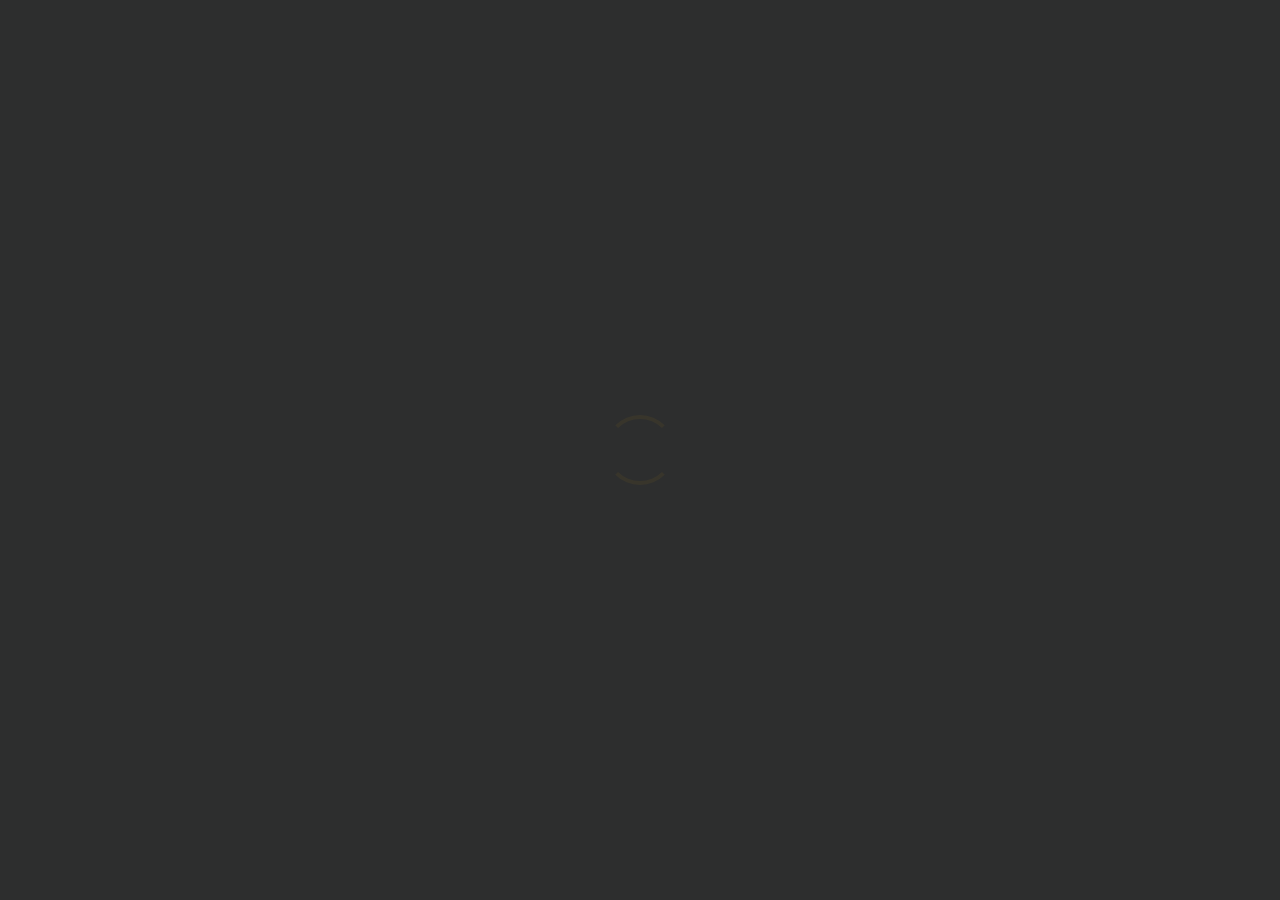
==== index.html @ be3d1376 "update tecnologys" ====
<!doctype html>

<html lang="en">

    <head>
        <title>Bruno Batista</title>
        <meta name="description" content="">

        <meta charset="utf-8">
        <meta name="viewport" content="width=device-width, initial-scale=1, shrink-to-fit=no">
        <meta http-equiv="x-ua-compatible" content="ie=edge">

        <!-- Google Font: Lato -->
        <link href='https://fonts.googleapis.com/css?family=Lato:400,100,100italic,300,300italic,400italic,700,700italic,900,900italic&subset=latin,latin-ext' rel='stylesheet' type='text/css'>

        <!-- FontAwesome -->
        <link rel="stylesheet" href="assets/plugins/font-awesome/css/fontawesome.min.css">
        <link rel="stylesheet" href="assets/plugins/font-awesome/css/brands.min.css">        
        <!-- Bootstrap CSS -->
        <link rel="stylesheet" href="css/bootstrap.css">
        <link rel="stylesheet" href="vendors/linericon/style.css">
        <link rel="stylesheet" href="css/font-awesome.min.css">
        <link rel="stylesheet" href="vendors/owl-carousel/owl.carousel.min.css">
        <link rel="stylesheet" href="vendors/lightbox/simpleLightbox.css">
        <link rel="stylesheet" href="vendors/nice-select/css/nice-select.css">
        <link rel="stylesheet" href="vendors/animate-css/animate.css">
        <link rel="stylesheet" href="vendors/popup/magnific-popup.css">
        <link rel="stylesheet" href="vendors/flaticon/flaticon.css">
        <!-- main css -->
        <link rel="stylesheet" href="css/style.css">
        <link rel="stylesheet" href="css/responsive.css">
        

        <!-- Nivo Lightbox-->
        <link rel="stylesheet" href="assets/plugins/nivo-lightbox/nivo-lightbox.css" />
        <link rel="stylesheet" href="assets/plugins/nivo-lightbox/themes/default/default.css" />

        <!-- Main CSS -->
        <link rel="stylesheet" href="assets/css/main.css">
        
        <!-- Themes -->
        <!--<link rel="stylesheet" href="assets/css/themes.light.css">-->
        <link rel="stylesheet" href="assets/css/themes.dark.css">
        
        <!-- Custom CSS -->
        <!--<link rel="stylesheet" href="assets/css/custom.css">-->

        <!-- jQuery -->
        <script src="assets/js/jquery.min.js"></script>

        <!-- dense.js (Retina plugin) -->
        <script src="assets/js/dense.js"></script>

        <!-- Nivo Lightbox -->
        <script src="assets/plugins/nivo-lightbox/nivo-lightbox.min.js"></script>

        <!-- ScrollReveal -->
        <script src="assets/js/scrollreveal.min.js"></script>

        <!-- Main JS -->
        <script src="assets/js/main.js"></script>

    </head>

    <body >

        <div class="c-preloader  js-preloader">
            <div class="c-preloader__spinner  t-preloader__spinner"></div>
        </div>

        <div class="c-main-container  js-main-container">

            <!-- ################################ -->
            <!-- ############ HEADER ############ -->
            <!-- ################################ -->
            
            <section class="o-section o-section--header  t-section  t-section--header">
                <div class="c-header">

                    <div class="o-section__header-bg  t-section__header"></div>
                    <div class="o-section__content-bg  t-section__content"></div>

                    <div class="o-container">
                        <div class="o-section__container">

                            <header class="o-section__header  c-header__header  t-section__header">
                                <div class="c-header__inner-header">

                                    <div class="c-header__avatar">
                                        <div class="a-header  c-avatar">
                                            <img class="c-avatar__img" src="assets/images/header/avatar.jpg" alt="">
                                        </div><!-- /c-avatar -->
                                    </div><!-- /c-header-avatar -->

                                </div><!-- /c-header__inner-header -->
                            </header><!-- /o-section__header -->

                            <div class="o-section__content  c-header__content  t-section__content">
                                <div class="c-header__inner-content">

                                    <div class="c-header__top">

                                        <div class="c-header__brand">

                                            <div class="c-brand">
                                                <h1 class="c-brand__title  t-title">
                                                    <span class="c-brand__sizer">
                                                        <span class="a-header  c-brand__first-word  t-title__first-word">
                                                            Hello everybody i'm
                                                        </span>
                                                        <span class="a-header  c-brand__second-word  t-title__second-word">
                                                            Bruno Batista
                                                        </span>
                                                    </span>
                                                </h1>
                                                <h2 class="a-header  c-brand__sub-title  t-sub-title">
                                                    <span class="c-brand__sizer">
                                                        Senior full stack developer Java &amp; Angular 2+
                                                    </span>
                                                </h2>
                                            </div><!-- /c-brand -->

                                        </div><!-- /c-header__brand -->

                                        <ul class="c-header__social-buttons  c-social-buttons" style="font-size: 22px !important;">
                                            <li><a title="GitHub" href="https://github.com/bbnsdevelop" target="_blank"><i class="fa fa-github"></i></a></li>

                                            <li><a href="#" title="Bsanto20"><i class="fa fa-skype"></i></a></li>

                                            <li><a title="linkedin" href="https://www.linkedin.com/in/bruno-batista-030b5a54" target="_blank"><i class="fa fa-linkedin"></i></a></li>

                                            <li><a title="Download CV in Word" href="https://github.com/bbnsdevelop/pessoal/raw/master/En-Bruno%20Batista%20do%20Nascimento%20Santos.docx"
												target="_blank"><i class="fa fa-file-word-o"></i></a></li>
										    <li><a title="Download CV in PDF" href="https://github.com/bbnsdevelop/pessoal/raw/master/Profile.pdf"
												target="_blank"><i class="fa fa-file-pdf-o"></i></a></li>

                                        </ul><!-- /c-header__social-buttons -->

                                    </div><!-- /c-header__top -->

                                    <div class="c-header__contact">

                                        <hr class="a-header  c-header__contact-divider" />

                                        <div class="o-grid">

                                            <div class="o-grid__col-md-3  o-grid__col-sm-6">
                                                <div class="a-header  o-content">
                                                    <div class="o-content__body">
                                                        <h4>Location</h4>
                                                        <address>
                                                            São Paulo, BR
                                                        </address>
                                                    </div>
                                                </div><!-- /o-content -->
                                            </div><!-- /o-grid__col -->

                                            <div class="o-grid__col-md-3  o-grid__col-sm-6">
                                                <div class="a-header  o-content">
                                                    <div class="o-content__body">
                                                        <h4>Phone</h4>
                                                        <p>
                                                            55 11 9XXXX-XXXX
                                                        </p>
                                                    </div>
                                                </div><!-- /o-content -->
                                            </div><!-- /o-grid__col -->

                                            <div class="o-grid__col-md-3  o-grid__col-sm-6">
                                                <div class="a-header  o-content">
                                                    <div class="o-content__body" >
                                                        <a href="https://bbnsdevelop.github.io/brunobatista.github.io/" target="_blank" class="t-link-container">
                                                            <h4>Web</h4>
                                                            <p>
                                                                <span class="t-link-container__item--blended" >
                                                                    https://bbnsdevelop...
                                                                </span>
                                                            </p>
                                                        </a><!-- /o-link-container -->
                                                    </div>
                                                </div><!-- /o-content -->
                                            </div><!-- /o-grid__col -->

                                            <div class="o-grid__col-md-3  o-grid__col-sm-6">
                                                <div class="a-header  o-content">
                                                    <div class="o-content__body">
                                                        <a href="#" target="_blank" class="t-link-container">
                                                            
                                                            <p>
                                                                <span class="t-link-container__item--blended">
                                                                    <a href="mailto:brunno1808@hotmail.com"><i class="lnr lnr-envelope"></i> brunno1808@hotmail.com</a>
                                                                </span>
                                                            </p>
                                                        </a><!-- /o-link-container -->
                                                    </div>
                                                </div><!-- /o-content -->
                                            </div><!-- /o-grid__col -->

                                        </div><!-- /o-grid -->
                                    </div><!-- /c-header__contact -->

                                </div><!-- /c-header__inner-content -->
                            </div><!-- /o-section__content -->

                        </div><!-- /o-section__container -->

                    </div><!-- /o-container -->

                </div><!-- /c-header -->
            </section><!-- /o-section -->



            <!-- ################################ -->
            <!-- ############ INTRO ############# -->
            <!-- ################################ -->
            
            <section class="o-section  t-section  ">

                <div class="o-section__header-bg  t-section__header"></div>
                <div class="o-section__content-bg  t-section__content"></div>

                <div class="o-container">
                    <div class="o-section__container">

                        <header class="o-section__header  t-section__header">
                            <div class="o-content">
                                <h2 class="o-section__heading">
                                    Intro
                                </h2>
                                <div class="o-content__body  o-section__description">
                                    who am I?
                                </div>
                            </div>
                        </header><!-- /o-section__header -->

                        <div class="o-section__content  t-section__content  ">
                            
                            <div class="o-content">
                                <div class="c-intro">
                                    <div class="o-content__body">
                                        <p>
                                            I'm strong experience on systems development almost 10 years, I'm proactive, self-taught, evaluator, critical, planner. During all process of systems development I put in practice design patterns and agile methodologies for the best way of project. I like help companies to identify technical solutions and/or administrative. I love team work and help new developers to learn about technologies.
                                        </p>
                                        <p>
                                            During this period I followed the evolution of monolithic architectures for micro services, agile development and now Devops methodologies. CI/CD, Docker, Kubernetes, GitLab, Jenkins, Cloud computing and much much more.
                                        </p>
                                        <p>
                                            I love communication with my colleagues and share my knowledge. Absolutely it's one step really important for team to acquire the successful. I micro-manager my time and my tasks, by the way I believe that organize is a key for everyone win. I also certified in Scrum Foundations Professional Certificate (SFPC). I enjoy it, to put in practice agile process that help me to develop and deliver with more quality.
                                        </p>
                                        
                                        <p>
                                            <h2>Technical skill: </h2><br>
                                            <ul>
                                                <li>
                                                    BackEnd knowledgies: <br>
                                                    Java 8, Spring Boot, Spring data, Spring security, Spring-Bacth, Spring Cloud, Eureka, Api-gateway, JPA, Hibernate, Docker, RabbitMQ, Architecture of Microservices, API REST and RESTFUL, Json, Maven, Unitary tests with JUNIT.
                                                </li>
                                                <li>
                                                    FrontEnd knowledgies: <br>
                                                    Angular 2+, bit of knowledge on Angular material, Unitary tests jasmine, Html5, CSS, Bootstrap3 and Bootstrap4, typeScript, javaScript, Jquery.
                                                </li>
                                                <li>
                                                    Other technologies and process: <br>
                                                    Code version GitHub or GitLab, Application servers Nginx, Apache TomCat 8, Databases Oracle SQL, MySql, H2, MongoDB, AWS, Jira and Agile methodologies: SCRUM, Kanban.
                                                </li>
                                                <li>
                                                    Bit of knowledge In progress: <br>
                                                    Consul, Kubernetes, Ansible, Terraform, AWS.
                                                </li>
                                            </ul>

                                        </p>
                                    </div>
                                </div>
                            </div>

                        </div><!-- /o-section__content -->

                    </div><!-- /o-section__container -->
                </div><!-- /o-container -->

            </section><!-- /o-section -->


<!-- ################################ -->
            <!-- ########## EXPERIENCE ########## -->
            <!-- ################################ -->
            
            <section class="o-section  t-section  ">

                <div class="o-section__header-bg  t-section__header"></div>
                <div class="o-section__content-bg  t-section__content"></div>

                <div class="o-container">
                    <div class="o-section__container">

                        <header class="o-section__header  t-section__header">
                            <div class="o-content">
                                <h2 class="o-section__heading">
                                    Experience
                                </h2>
                                <div class="o-content__body  o-section__description">
                                    Yes. I&#39;ve been around.
                                </div>
                            </div>
                        </header><!-- /o-section__header -->

                        <div class="o-section__content  t-section__content  u-pb-0">
                            
                            <div class="a-experience-timeline  c-timeline  t-border-color">

                                <div class="c-timeline__item">
                                    <div class="c-timeline__point  t-timeline__point  t-primary-bg"></div>
                                    <div class="o-content">
                                        <div class="o-grid">
                                            <div class="o-grid__col-md-5">
                                                <div class="c-work__timeframe">
                                                    2018 &ndash; Present
                                                </div>
                                                <h3 class="c-work__heading">
                                                    Stefanini - Cielo
                                                </h3>
                                                <h4 class="c-work__title">
                                                    Senior fullStack Java/Angular
                                                </h4>
                                                <div class="c-work__location">
                                                    Barueri, BR
                                                </div>
                                            </div>
                                            <div class="o-grid__col-md-7">
                                                <p>
                                                    Analyst and systems developer, Agile methodology. This project is using tecnologys as:
                                                Architecture microservices with Java 8, Docker, Kubernetes, Nginx, Spring data, JDBCTemplate, Spring-Boot, SOAPUI, Spring Security, api gateway, 
                                                Consul service discovered, Postaman; Unitary tests with Junit 4 and 5, Oracle SQL 11 and Mysql<br>
                                                Code versioning GITLab, Code review, PullRequest, Json, API Rest and Restful, Maven; Jira; Angular 2+, TypeScript, Jquery, HTML5, Bootstrap4 and Css styler.
                                                <br>
                                                AWS: EC2, SQS, RDS.
                                                <br>
                                                The must important for me in this project:
                                                <br>
                                                I had an opportunity to change of version angular 2 to version 8. Applying the best practices to update:
                                                <br>                                                
                                                Load Balance of modules, Angular Router used route guards, Interceptor request Http, reuse component and much much more.
                                                <br>
                                                Migration project On-premise to WAS.
                                                </p>
                                            </div>
                                        </div><!-- /o-grid -->
                                    </div><!-- /o-content -->
                                </div><!-- /c-timeline__item -->

                                <div class="c-timeline__item">
                                    <div class="c-timeline__point  t-timeline__point  t-primary-bg"></div>
                                    <div class="o-content">
                                        <div class="o-grid">
                                            <div class="o-grid__col-md-5">
                                                <div class="c-work__timeframe">
                                                    2018 &ndash; 2018
                                                </div>
                                                <h3 class="c-work__heading">
                                                    CodeIt - Gama saúde
                                                </h3>
                                                <h4 class="c-work__title">
                                                    Middle Analyst Developer Java back-end
                                                </h4>
                                                <div class="c-work__location">
                                                    Barueri, BR
                                                </div>
                                            </div>
                                            <div class="o-grid__col-md-7">
                                                <p>
                                                    Analyst and systems developer with agile method. This project are using tecnologys as:
                                                    Architecture microservices with Java 8; Docker; Spring data, JDBCTemplate, Spring-Boot, Spring Cloud,
                                                    Spring Security, Eureka service and client, Postaman; Unitary tests with Junit; Oracle
                                                    SQL 11;
                                                    Code versioning GITLab; Code review; PullRequest; Json; API Rest, Maven; Jira; Angular 4 materialize ; HTML5 and Css styler.
                                                </p>
                                            </div>
                                        </div><!-- /o-grid -->
                                    </div><!-- /o-content -->
                                </div><!-- /c-timeline__item -->

                                <div class="c-timeline__item">
                                    <div class="c-timeline__point  t-timeline__point  t-primary-bg"></div>
                                    <div class="o-content">
                                        <div class="o-grid">
                                            <div class="o-grid__col-md-5">
                                                <div class="c-work__timeframe">
                                                    2017 &ndash; 2018
                                                </div>
                                                <h3 class="c-work__heading">
                                                    Altran - Bank Santander
                                                </h3>
                                                <h4 class="c-work__title">
                                                    Middle MAnalyst Developer Java back-end
                                                </h4>
                                                <div class="c-work__location">
                                                    São Paulo, BR
                                                </div>
                                            </div>
                                            <div class="o-grid__col-md-7">
                                                <p>
                                                    Analyst and systems developer of APIs for the bank sector using technologies: Java 7 and 8; Hibernate, JPA,
                                                    Spring Boot, Spring Cloud, Apache TomCat 8, Oracle SQL, GIT, JSON, SOAPUI, REST, MAVEN, 
                                                    Micro applications, Micro Services, Agile methodologies: SCRUM.
                                                </p>
                                            </div>
                                        </div><!-- /o-grid -->
                                    </div><!-- /o-content -->
                                </div><!-- /c-timeline__item -->

                                <div class="c-timeline__item">
                                    <div class="c-timeline__point  t-timeline__point  t-primary-bg"></div>
                                    <div class="o-content">
                                        <div class="o-grid">
                                            <div class="o-grid__col-md-5">
                                                <div class="c-work__timeframe">
                                                    2016 &ndash; 2017
                                                </div>
                                                <h3 class="c-work__heading">
                                                    Stefanini - Bank Original / Bradesco
                                                </h3>
                                                <h4 class="c-work__title">
                                                    Junior Analyst / Developer java fullStack
                                                </h4>
                                                <div class="c-work__location">
                                                    São Paulo, BR
                                                </div>
                                            </div>
                                            <div class="o-grid__col-md-7">
                                                <p>
                                                    Bank Original
                                                <br>
                                                Requirements gathering, understanding demands, maintenance, development and Analysis of banking
                                                systems interfaces in JSP, html5, JSF, JavaScript, Jquery, Ajax, Angularjs, Java 7; Hibernate, JPA, Spring
                                                FrameWork, ApacheTomCat 6, Apache TomCat 7, Oracle SQL, GIT, JSON, SOAPUI, REST,
                                                MAVEN;
                                                <br>
                                                Bank – Bradesco
                                                <br>
                                                Responsible for organizing, maintaining, developing and automating systems banking interfaces in JSP,
                                                Servlets, javascript Java 5, Jsf 2.0, primefaces, Webservice, AWB 2, StarTeam, WinMerge, pdc-ejb-1.3,
                                                myfaces-all-1.1.1, richfaces. Carrying out the creation of unit and integrated tests, preparation of
                                                documents for software, test scripting.
                                                </p>
                                            </div>
                                        </div><!-- /o-grid -->
                                    </div><!-- /o-content -->
                                </div><!-- /c-timeline__item -->

                                <div class="c-timeline__item">
                                    <div class="c-timeline__point  t-timeline__point  t-primary-bg"></div>
                                    <div class="o-content">
                                        <div class="o-grid">
                                            <div class="o-grid__col-md-5">
                                                <div class="c-work__timeframe">
                                                    2015 &ndash; 2015
                                                </div>
                                                <h3 class="c-work__heading">
                                                    Conecto Sistemas Ltda
                                                </h3>
                                                <h4 class="c-work__title">
                                                    Jr Developer
                                                </h4>
                                                <div class="c-work__location">
                                                    Barueri, BR
                                                </div>
                                            </div>
                                            <div class="o-grid__col-md-7">
                                                <p>
                                                    Developing solutions for commercial automation in C/C++ languages, integrated with SQL, MySQL, Oracle database.
                                                    Linux environment, Linux servers.
                                                    Requirements gathering with customers.
                                                </p>
                                            </div>
                                        </div><!-- /o-grid -->
                                    </div><!-- /o-content -->
                                </div><!-- /c-timeline__item -->

                                <div class="c-timeline__item">
                                    <div class="c-timeline__point  t-timeline__point  t-primary-bg"></div>
                                    <div class="o-content">
                                        <div class="o-grid">
                                            <div class="o-grid__col-md-5">
                                                <div class="c-work__timeframe">
                                                    2014 &ndash; 2015
                                                </div>
                                                <h3 class="c-work__heading">
                                                    BRQ Digital Solutions
                                                </h3>
                                                <h4 class="c-work__title">
                                                    Intern/Trainee
                                                </h4>
                                                <div class="c-work__location">
                                                    Barueri, BR
                                                </div>
                                            </div>
                                            <div class="o-grid__col-md-7">
                                                <p>
                                                    Developer and maintenance of IT solutions system for the financial market.</br> 
                                                    Technologies: Java JEE, JSF, HTML, CSS, Javascript, Tomcat, Integration with MainFrame, MyFaces, Tomahawk, Prime Faces, Integration of systems with web services. Reports with JasperReport.
                                                    Responsible for organizing, maintaining, developing and automating banking systems. Analysis, specification, systems design, programming, approval, 
                                                    implementation and monitoring of the systems requested by its users.
                                                </p>
                                            </div>
                                        </div><!-- /o-grid -->
                                    </div><!-- /o-content -->
                                </div><!-- /c-timeline__item -->

                            </div><!-- /c-timeline -->

                        </div><!-- /o-section__content -->

                    </div><!-- /o-section__container -->
                </div><!-- /o-container -->

            </section><!-- /o-section -->
           

            <!-- ################################ -->
            <!-- ############ SKILLS ############ -->
            <!-- ################################ -->
            
            <section class="o-section  t-section  ">

                <div class="o-section__header-bg  t-section__header"></div>
                <div class="o-section__content-bg  t-section__content"></div>

                <div class="o-container">
                    <div class="o-section__container">

                        <header class="o-section__header  t-section__header">
                            <div class="o-content">
                                <h2 class="o-section__heading">
                                    Skills
                                </h2>
                                <div class="o-content__body  o-section__description">
                                    Progress bars, anyone?
                                </div>
                            </div>
                        </header><!-- /o-section__header -->

                        <div class="o-section__content  t-section__content  ">
                            
                            <div class="o-grid">

                                <div class="o-grid__col-sm-6">
                                    <div class="o-content">
                                        <div class="o-media  o-media--block">
                                            <div class="o-media__figure">
                                                <div class="c-number  t-primary-color">
                                                    98<small>%</small>
                                                </div>
                                            </div>
                                            <div class="o-media__body">
                                                <h3>Java 8 +</h3>
                                            </div>
                                        </div>
                                        <div class="c-progress-bar  o-content__body  t-border-color-bg  u-mt-text">
                                            <div class="a-progress-bar  c-progress-bar__filler  t-primary-bg" data-percent="98"></div>
                                        </div>
                                    </div>
                                </div><!-- /o-grid__col -->

                                <div class="o-grid__col-sm-6">
                                    <div class="o-content">
                                        <div class="o-media  o-media--block">
                                            <div class="o-media__figure">
                                                <div class="c-number  t-primary-color">
                                                    95<small>%</small>
                                                </div>
                                            </div>
                                            <div class="o-media__body">
                                                <h3>Srping boot, Spring cloud</h3>
                                            </div>
                                        </div>
                                        <div class="c-progress-bar  o-content__body  t-border-color-bg  u-mt-text">
                                            <div class="a-progress-bar  c-progress-bar__filler  t-primary-bg" data-percent="95"></div>
                                        </div>
                                    </div>
                                </div><!-- /o-grid__col -->

                                <div class="o-grid__col-sm-6">
                                    <div class="o-content">
                                        <div class="o-media  o-media--block">
                                            <div class="o-media__figure">
                                                <div class="c-number  t-primary-color">
                                                    93<small>%</small>
                                                </div>
                                            </div>
                                            <div class="o-media__body">
                                                <h3>Angular 2+ </h3>
                                            </div>
                                        </div>
                                        <div class="c-progress-bar  o-content__body  t-border-color-bg  u-mt-text">
                                            <div class="a-progress-bar  c-progress-bar__filler  t-primary-bg" data-percent="93"></div>
                                        </div>
                                    </div>
                                </div><!-- /o-grid__col -->

                                <div class="o-grid__col-sm-6">
                                    <div class="o-content">
                                        <div class="o-media  o-media--block">
                                            <div class="o-media__figure">
                                                <div class="c-number  t-primary-color">
                                                    90<small>%</small>
                                                </div>
                                            </div>
                                            <div class="o-media__body">
                                                <h3>GitHub/GitLab</h3>
                                            </div>
                                        </div>
                                        <div class="c-progress-bar  o-content__body  t-border-color-bg  u-mt-text">
                                            <div class="a-progress-bar  c-progress-bar__filler  t-primary-bg" data-percent="90"></div>
                                        </div>
                                    </div>
                                </div><!-- /o-grid__col -->

                                <div class="o-grid__col-sm-6">
                                    <div class="o-content">
                                        <div class="o-media  o-media--block">
                                            <div class="o-media__figure">
                                                <div class="c-number  t-primary-color">
                                                    89<small>%</small>
                                                </div>
                                            </div>
                                            <div class="o-media__body">
                                                <h3>Javascript</h3>
                                            </div>
                                        </div>
                                        <div class="c-progress-bar  o-content__body  t-border-color-bg  u-mt-text">
                                            <div class="a-progress-bar  c-progress-bar__filler  t-primary-bg" data-percent="89"></div>
                                        </div>
                                    </div>
                                </div><!-- /o-grid__col -->

                                <div class="o-grid__col-sm-6">
                                    <div class="o-content">
                                        <div class="o-media  o-media--block">
                                            <div class="o-media__figure">
                                                <div class="c-number  t-primary-color">
                                                    88<small>%</small>
                                                </div>
                                            </div>
                                            <div class="o-media__body">
                                                <h3>Agile methodologies</h3>
                                            </div>
                                        </div>
                                        <div class="c-progress-bar  o-content__body  t-border-color-bg  u-mt-text">
                                            <div class="a-progress-bar  c-progress-bar__filler  t-primary-bg" data-percent="88"></div>
                                        </div>
                                    </div>
                                </div><!-- /o-grid__col -->

                                <div class="o-grid__col-sm-6">
                                    <div class="o-content">
                                        <div class="o-media  o-media--block">
                                            <div class="o-media__figure">
                                                <div class="c-number  t-primary-color">
                                                    85<small>%</small>
                                                </div>
                                            </div>
                                            <div class="o-media__body">
                                                <h3>Docker</h3>
                                            </div>
                                        </div>
                                        <div class="c-progress-bar  o-content__body  t-border-color-bg  u-mt-text">
                                            <div class="a-progress-bar  c-progress-bar__filler  t-primary-bg" data-percent="85"></div>
                                        </div>
                                    </div>
                                </div><!-- /o-grid__col -->

                                <div class="o-grid__col-sm-6">
                                    <div class="o-content">
                                        <div class="o-media  o-media--block">
                                            <div class="o-media__figure">
                                                <div class="c-number  t-primary-color">
                                                    80<small>%</small>
                                                </div>
                                            </div>
                                            <div class="o-media__body">
                                                <h3>Mysql</h3>
                                            </div>
                                        </div>
                                        <div class="c-progress-bar  o-content__body  t-border-color-bg  u-mt-text">
                                            <div class="a-progress-bar  c-progress-bar__filler  t-primary-bg" data-percent="80"></div>
                                        </div>
                                    </div>
                                </div><!-- /o-grid__col -->

                                <div class="o-grid__col-sm-6">
                                    <div class="o-content">
                                        <div class="o-media  o-media--block">
                                            <div class="o-media__figure">
                                                <div class="c-number  t-primary-color">
                                                    75<small>%</small>
                                                </div>
                                            </div>
                                            <div class="o-media__body">
                                                <h3>Database Oracle</h3>
                                            </div>
                                        </div>
                                        <div class="c-progress-bar  o-content__body  t-border-color-bg  u-mt-text">
                                            <div class="a-progress-bar  c-progress-bar__filler  t-primary-bg" data-percent="75"></div>
                                        </div>
                                    </div>
                                </div><!-- /o-grid__col -->

                                <div class="o-grid__col-sm-6">
                                    <div class="o-content">
                                        <div class="o-media  o-media--block">
                                            <div class="o-media__figure">
                                                <div class="c-number  t-primary-color">
                                                    60<small>%</small>
                                                </div>
                                            </div>
                                            <div class="o-media__body">
                                                <h3>MongoDb</h3>
                                            </div>
                                        </div>
                                        <div class="c-progress-bar  o-content__body  t-border-color-bg  u-mt-text">
                                            <div class="a-progress-bar  c-progress-bar__filler  t-primary-bg" data-percent="60"></div>
                                        </div>
                                    </div>
                                </div><!-- /o-grid__col -->

                                <div class="o-grid__col-sm-6">
                                    <div class="o-content">
                                        <div class="o-media  o-media--block">
                                            <div class="o-media__figure">
                                                <div class="c-number  t-primary-color">
                                                    50<small>%</small>
                                                </div>
                                            </div>
                                            <div class="o-media__body">
                                                <h3>Kubernetes</h3>
                                            </div>
                                        </div>
                                        <div class="c-progress-bar  o-content__body  t-border-color-bg  u-mt-text">
                                            <div class="a-progress-bar  c-progress-bar__filler  t-primary-bg" data-percent="50"></div>
                                        </div>
                                    </div>
                                </div><!-- /o-grid__col -->

                                <div class="o-grid__col-sm-6">
                                    <div class="o-content">
                                        <div class="o-media  o-media--block">
                                            <div class="o-media__figure">
                                                <div class="c-number  t-primary-color">
                                                    45<small>%</small>
                                                </div>
                                            </div>
                                            <div class="o-media__body">
                                                <h3>Jenkins</h3>
                                            </div>
                                        </div>
                                        <div class="c-progress-bar  o-content__body  t-border-color-bg  u-mt-text">
                                            <div class="a-progress-bar  c-progress-bar__filler  t-primary-bg" data-percent="45"></div>
                                        </div>
                                    </div>
                                </div><!-- /o-grid__col -->

                                <div class="o-grid__col-sm-6">
                                    <div class="o-content">
                                        <div class="o-media  o-media--block">
                                            <div class="o-media__figure">
                                                <div class="c-number  t-primary-color">
                                                    45<small>%</small>
                                                </div>
                                            </div>
                                            <div class="o-media__body">
                                                <h3>AWS</h3>
                                            </div>
                                        </div>
                                        <div class="c-progress-bar  o-content__body  t-border-color-bg  u-mt-text">
                                            <div class="a-progress-bar  c-progress-bar__filler  t-primary-bg" data-percent="45"></div>
                                        </div>
                                    </div>
                                </div><!-- /o-grid__col -->

                                <div class="o-grid__col-sm-6">
                                    <div class="o-content">
                                        <div class="o-media  o-media--block">
                                            <div class="o-media__figure">
                                                <div class="c-number  t-primary-color">
                                                    45<small>%</small>
                                                </div>
                                            </div>
                                            <div class="o-media__body">
                                                <h3>Python</h3>
                                            </div>
                                        </div>
                                        <div class="c-progress-bar  o-content__body  t-border-color-bg  u-mt-text">
                                            <div class="a-progress-bar  c-progress-bar__filler  t-primary-bg" data-percent="45"></div>
                                        </div>
                                    </div>
                                </div><!-- /o-grid__col -->

                            </div><!-- /o-grid -->

                        </div><!-- /o-section__content -->

                    </div><!-- /o-section__container -->
                </div><!-- /o-container -->

            </section><!-- /o-section -->

           

            <!-- ################################ -->
            <!-- ########### EDUCATION ########## -->
            <!-- ################################ -->
            
            <section class="o-section  t-section  ">

                <div class="o-section__header-bg  t-section__header"></div>
                <div class="o-section__content-bg  t-section__content"></div>

                <div class="o-container">
                    <div class="o-section__container">

                        <header class="o-section__header  t-section__header">
                            <div class="o-content">
                                <h2 class="o-section__heading">
                                    Education
                                </h2>
                                <div class="o-content__body  o-section__description">
                                    Lazy isn&#39;t in my vocabulary.
                                </div>
                            </div>
                        </header><!-- /o-section__header -->

                        <div class="o-section__content  t-section__content  u-pt-0">
                            
                            <div class="o-content">
                                <div class="a-education-timeline  c-timeline  t-border-color  o-section__full-top-space">
                                    <div class="c-timeline__end  t-border-color"></div>

                                    <div class="c-timeline__item">
                                        <div class="c-timeline__point  t-timeline__point  t-primary-bg"></div>
                                        <div class="o-content">
                                            <div class="o-grid">
                                                <div class="o-grid__col-md-5">
                                                    <div class="c-work__timeframe">
                                                        2021 &ndash; 2021
                                                    </div>
                                                    <h3 class="c-work__heading">
                                                        Ethical Hacking and CyberSecurity
                                                    </h3>
                                                    <h4 class="c-work__title">
                                                        UNICIV
                                                    </h4>
                                                    <div class="c-work__location">
                                                        São Paulo, BR
                                                    </div>
                                                </div>
                                                <div class="o-grid__col-md-7">
                                                    <p>
                                                        Brazil is already among the 10 countries that offer the most virtual ones, and with this, professionals in the information security area are currently being sought.
                                                        The course aims to train specialists in the area of ​​information security, capable of designing effective virtual protection methodology for business processes, such as risk analysis, prevention such as vulnerabilities, penetration tests in software and systems.
                                                        Extreme deepening of the application of security policies, consisting in the confidentiality and reliability of the information that travels on the network.
                                                        It is aimed at professionals in the areas of security and information technology, auditing and compliance, lawyers with an interest in the areas of Electronic Law, Criminal Experts with a focus on specialization in the area of ​​combating electronic crimes.
                                                    </p>
                                                </div>
                                            </div><!-- /o-grid -->
                                        </div><!-- /o-content -->
                                    </div><!-- /c-timeline__item -->

                                    <div class="c-timeline__item">
                                        <div class="c-timeline__point  t-timeline__point  t-primary-bg"></div>
                                        <div class="o-content">
                                            <div class="o-grid">
                                                <div class="o-grid__col-md-5">
                                                    <div class="c-work__timeframe">
                                                        2014 &ndash; 2017
                                                    </div>
                                                    <h3 class="c-work__heading">
                                                        Bachelor of Computer science
                                                    </h3>
                                                    <h4 class="c-work__title">
                                                        Nove de Julho University - UNINOVE
                                                    </h4>
                                                    <div class="c-work__location">
                                                        São Paulo - Brazil
                                                    </div>
                                                </div>
                                                <div class="o-grid__col-md-7">
                                                    <p>
                                                        With a broad background, UNINOVE's Computer Science course enables students to work in a market in constant change and growth, to analyze, specify, develop, implement and evaluate computerized systems, according to current needs. It also enables students to develop general and specific purpose software, design, maintain and manage computer networks and internet users, among other functions. The training scientist graduated from UNINOVE is prepared to assume his role as a transforming agent of the market and society.
                                                    </p>
                                                </div>
                                            </div><!-- /o-grid -->
                                        </div><!-- /o-content -->
                                    </div><!-- /c-timeline__item -->

                                    <div class="c-timeline__item">
                                        <div class="c-timeline__point  t-timeline__point  t-primary-bg"></div>
                                        <div class="o-content">
                                            <div class="o-grid">
                                                <div class="o-grid__col-md-5">
                                                    <div class="c-work__timeframe">
                                                        2012 &ndash; 2013
                                                    </div>
                                                    <h3 class="c-work__heading">
                                                        Management quality
                                                    </h3>
                                                    <h4 class="c-work__title">
                                                        Flamingo University
                                                    </h4>
                                                    <div class="c-work__location">
                                                        São Paulo - Brazil
                                                    </div>
                                                </div>
                                                <div class="o-grid__col-md-7">
                                                    <p>
                                                        Management of quality it trains professionals capable of guaranteeing quality throughout the manufacturing and commercialization of products or services. Curriculum Pedagogical project Areas of expertise: 
                                                        <br>
                                                        Quality Certification
                                                        <br>
                                                        Audit
                                                        <br>
                                                        Process Modeling
                                                        <br>
                                                        Develop systematic assessment of the organization's internal and external procedures and routines.
                                                        <br>
                                                        Management principles under the precepts of total quality in production and customer service.
                                                    </p>
                                                </div>
                                            </div><!-- /o-grid -->
                                        </div><!-- /o-content -->
                                    </div><!-- /c-timeline__item -->

                                </div><!-- /c-timeline -->
                            </div><!-- /o-content -->

                        </div><!-- /o-section__content -->

                    </div><!-- /o-section__container -->
                </div><!-- /o-container -->

            </section><!-- /o-section -->


              <!-- ################################ -->
            <!-- ########### EDUCATION ########## -->
            <!-- ################################ -->
            
            <section class="o-section  t-section  ">

                <div class="o-section__header-bg  t-section__header"></div>
                <div class="o-section__content-bg  t-section__content"></div>

                <div class="o-container">
                    <div class="o-section__container">

                        <header class="o-section__header  t-section__header">
                            <div class="o-content">
                                <h2 class="o-section__heading">
                                    Languages
                                </h2>
                                <div class="o-content__body  o-section__description">
                                    Borderless.
                                </div>
                            </div>
                        </header><!-- /o-section__header -->

                        <div class="o-section__content  t-section__content  u-pt-0">
                            
                            <div class="o-content">
                                <div class="a-education-timeline  c-timeline  t-border-color  o-section__full-top-space">
                                    <div class="c-timeline__end  t-border-color"></div>

                                    <div class="c-timeline__item">
                                        <div class="c-timeline__point  t-timeline__point  t-primary-bg"></div>
                                        <div class="o-content">
                                            <div class="o-grid">
                                                <div class="o-grid__col-md-5">                                                    
                                                    <h3 class="c-work__heading">
                                                        Portuguese
                                                    </h3>
                                                    <h4 class="c-work__title">
                                                        Native
                                                    </h4>                                                    
                                                </div>
                                                
                                            </div><!-- /o-grid -->
                                        </div><!-- /o-content -->
                                    </div><!-- /c-timeline__item -->

                                    <div class="c-timeline__item">
                                        <div class="c-timeline__point  t-timeline__point  t-primary-bg"></div>
                                        <div class="o-content">
                                            <div class="o-grid">
                                                <div class="o-grid__col-md-5">                                                    
                                                    <h3 class="c-work__heading">
                                                        English
                                                    </h3>
                                                    <h4 class="c-work__title">
                                                        Upper Intermediary
                                                    </h4>                                                    
                                                </div>
                                                
                                            </div><!-- /o-grid -->
                                        </div><!-- /o-content -->
                                    </div><!-- /c-timeline__item -->

                                    <div class="c-timeline__item">
                                        <div class="c-timeline__point  t-timeline__point  t-primary-bg"></div>
                                        <div class="o-content">
                                            <div class="o-grid">
                                                <div class="o-grid__col-md-5">                                                    
                                                    <h3 class="c-work__heading">
                                                        Spanish
                                                    </h3>
                                                    <h4 class="c-work__title">
                                                        Basic
                                                    </h4>                                                    
                                                </div>
                                                
                                            </div><!-- /o-grid -->
                                        </div><!-- /o-content -->
                                    </div><!-- /c-timeline__item -->

                                </div><!-- /c-timeline -->
                            </div><!-- /o-content -->

                        </div><!-- /o-section__content -->

                    </div><!-- /o-section__container -->
                </div><!-- /o-container -->

            </section><!-- /o-section -->


            <section class="home_gallery_area p_120 o-section t-section">
                <div class="o-container">
                    <div class="o-section__container">
                
                        <header class="o-section__header  t-section__header">
                            <div class="o-content">
                                <h2 class="o-section__heading">
                                   Complementary courses
                                </h2>
                                <div class="o-content__body  o-section__description">
                                    Let's continue. Lazy isn&#39;t in my vocabulary.
                                </div>
                            </div>
                        </header><!-- /o-section__header -->
                
                        <div class="o-section__content  t-section__content  u-pt-0">
                
                
                            <div class="container" >
                                <div class="tabs_inner">
                
                                    <div class="tab-content" id="myTabContent">                            
                                        
                                        <div class="tab-pane fade show active" id="home2" role="tabpanel"
                                            aria-labelledby="home-tab">
                                          
                                            <ul style="margin-top: 1px;" class="nav nav-tabs" id="myTab" role="tablist" >
                                                 <li class="nav-item">
                                                    <a class="nav-link active" style="background-color: #e0a80d; line-height: 18px !important;" id="home-tab"
                                                        data-toggle="tab" href="#home2" role="tab" aria-controls="home"
                                                        aria-selected="true" >
                                                        << Previous</a>
                                                </li>
                                                <li class="nav-item">
                                                    <a class="nav-link" id="profile-tab" style="background-color: #e0a80d; line-height: 18px !important;"
                                                        data-toggle="tab" href="#profile2" role="tab" aria-controls="profile2"
                                                        aria-selected="false" >Next >></a>
                                                </li>
                
                                                <table class="table table-hover">
                                                    <thead>
                                                        <tr>
                                                            <th>Course</th>
                                                            <th>Company</th>
                                                            <th>Status</th>
                                                            <th>Hours</th>
                                                        </tr>
                                                    </thead>
                                                    <tbody>
                                                        
                                                        <tr>
                                                            <td>Linux LPIC-1 Certification Preparation | Updated V5</td>
                                                            <td>Udemy</td>
                                                            <td>In progress</td>
                                                            <td>37.5</td>
                                                        </tr>

                                                        <tr>
                                                            <td>Angular - The Complete Guide (2022 Edition)</td>
                                                            <td>Udemy</td>
                                                            <td>In progress</td>
                                                            <td>45.0</td>
                                                        </tr>                                                                                                              
                
                                                        <tr>
                                                            <td>Java Programming Masterclass covering Java 11 and Java 17</td>
                                                            <td>Udemy</td>
                                                            <td>In progress</td>
                                                            <td>80.5</td>
                                                        </tr>    
                                                        
                                                        <tr>
                                                            <td>Core Java Made Easy Covers the latest Java 15</td>
                                                            <td>Udemy</td>
                                                            <td>Concluded</td>
                                                            <td>25.5</td>
                                                        </tr>
                                                                                                              
                                                        <tr>
                                                            <td>Python 3 - Complete from Basic to Advanced</td>
                                                            <td>Udemy</td>
                                                            <td>Concluded</td>
                                                            <td>10</td>
                                                        </tr>
                
                                                        <tr>
                                                            <td>Python 3 COMPLETO - From beginner to advanced</td>
                                                            <td>Udemy</td>
                                                            <td>Concluded</td>
                                                            <td>26</td>
                                                        </tr>
                
                                                        <tr>
                                                            <td>Python 3</td>
                                                            <td>Udemy</td>
                                                            <td>Concluded</td>
                                                            <td>15</td>
                                                        </tr>
                
                                                        <tr>
                                                            <td>Python for Beginners</td>
                                                            <td>Udemy</td>
                                                            <td>Concluded</td>
                                                            <td>70</td>
                                                        </tr>
                
                                                        <tr>
                                                            <td>Jenkins on a large scale with Docker and Kubernetes</td>
                                                            <td>Udemy</td>
                                                            <td>Concluded</td>
                                                            <td>4</td>
                                                        </tr>
                
                                                        <tr>
                                                            <td>Bootcamp: Microservices, Docker, Kubernetes, Jenkins and Helm</td>
                                                            <td>Udemy</td>
                                                            <td>Concluded</td>
                                                            <td>16.5</td>
                                                        </tr>
                
                                                        <tr>
                                                            <td>Jenkins Basic for Sysadmins and Developers</td>
                                                            <td>Udemy</td>
                                                            <td>Concluded</td>
                                                            <td>4</td>
                                                        </tr>
                
                
                                                        <tr>
                                                            <td>DevOps: Docker, Kubernetes e Rancher</td>
                                                            <td>Udemy</td>
                                                            <td>Concluded</td>
                                                            <td>18</td>
                                                        </tr>
                
                                                        <tr>
                                                            <td>AWS for Beginners - Learn and Master the Amazon Cloud Cloud</td>
                                                            <td>Udemy</td>
                                                            <td>Concluded</td>
                                                            <td>23</td>
                                                        </tr>
                                                        <tr>
                                                            <td>AWS Certified Solutions Architect – Associate Certification</td>
                                                            <td>Udemy</td>
                                                            <td>Concluded</td>
                                                            <td>16</td>
                                                        </tr>
                
                                                        <tr>
                                                            <td>Amazon AWS Docker Deploy Java Apps + Travis CI</td>
                                                            <td>Udemy</td>
                                                            <td>Concluded</td>
                                                            <td>4</td>
                                                        </tr>
                
                                                        <tr>
                                                            <td>Docker from Zero to Mastery - Containerization Demystified</td>
                                                            <td>Udemy</td>
                                                            <td>Concluded</td>
                                                            <td>12.5</td>
                                                        </tr>
                
                                                        <tr>
                                                            <td>APIs with NodeJs</td>
                                                            <td>Udemy</td>
                                                            <td>Concluded</td>
                                                            <td>10</td>
                                                        </tr>
                
                                                        <tr>
                                                            <td>Basic API course with Nodejs + Express + Mongodb</td>
                                                            <td>Udemy</td>
                                                            <td>Concluded</td>
                                                            <td>13</td>
                                                        </tr>
                
                
                                                        <tr>
                                                            <td>RESTFul API's from Zero to Cloud With Spring Boot 2.1.3 and Docker</td>
                                                            <td>Udemy</td>
                                                            <td>Concluded</td>
                                                            <td>18.5</td>
                                                        </tr>
                
                
                
                                                        <tr>
                                                            <td>Docker: Essential Tool for Developers</td>
                                                            <td>Udemy</td>
                                                            <td>Concluded</td>
                                                            <td>15</td>
                                                        </tr>
                
                                                        <tr>
                                                            <td>Spring Boot Microservices</td>
                                                            <td>DevDojo</td>
                                                            <td>Concluded</td>
                                                            <td>37</td>
                                                        </tr>
                
                                                        <tr>
                                                            <td>Angular 6 e 7, Apollo, GraphQL e Graphcool - complete guide</td>
                                                            <td>Udemy</td>
                                                            <td>Concluded</td>
                                                            <td>14</td>
                                                        </tr>
                
                                                        <tr>
                                                            <td>Building Web Applications with the New Angular (4, 5 e 6)</td>
                                                            <td>Udemy</td>
                                                            <td>Concluded</td>
                                                            <td>51</td>
                                                        </tr>
                
                                                        <tr>
                                                            <td>Angular 2</td>
                                                            <td>Loiane Groner</td>
                                                            <td>Concluded</td>
                                                            <td>98</td>
                                                        </tr>                
                                                       
                
                                                    </tbody>
                                                </table>
                
                                            </ul>
                                        </div>
                                        <div class="tab-pane fade" id="profile2" role="tabpanel" aria-labelledby="profile-tab">
                                            <ul style="margin-top: 1px;" class="nav nav-tabs" id="myTab" role="tablist" >
                                                <li class="nav-item">
                                                   <a class="nav-link active" style="background-color: #e0a80d; line-height: 18px !important;" id="home-tab"
                                                       data-toggle="tab" href="#home2" role="tab" aria-controls="home"
                                                       aria-selected="true" >
                                                       << Previous</a>
                                               </li>
                                               <li class="nav-item">
                                                   <a class="nav-link" id="profile-tab" style="background-color: #e0a80d; line-height: 18px !important;"
                                                       data-toggle="tab" href="#profile2" role="tab" aria-controls="profile2"
                                                       aria-selected="false" >Next >></a>
                                               </li>
                                                <table class="table table-hover" style="margin-top: -0px;">
                                                    <thead>
                                                        <tr>
                                                            <th>Course</th>
                                                            <th>Company</th>
                                                            <th>Status</th>
                                                            <th>Hours</th>
                                                        </tr>
                                                    </thead>
                                                    <tbody>

                                                        <tr>
                                                            <td>Terminal linux</td>
                                                            <td>Udemy</td>
                                                            <td>Concluded</td>
                                                            <td>2</td>
                                                        </tr>
                
                                                        <tr>
                                                            <td>BootStrap 4</td>
                                                            <td>Udemy</td>
                                                            <td>Concluded</td>
                                                            <td>10</td>
                                                        </tr>
                                                        <tr>
                                                            <td>Bootstrap 4 - Complete, Practical and Responsive</td>
                                                            <td>Udemy</td>
                                                            <td>Concluded</td>
                                                            <td>8</td>
                                                        </tr>
                                                        <tr>
                                                            <td>Spring Boot: Agility in Java development with Spring</td>
                                                            <td>Alura</td>
                                                            <td>Concluded</td>
                                                            <td>11</td>
                                                        </tr>
                                                        <tr>
                                                            <td>Angular, REST and Spring Boot</td>
                                                            <td>AlgaWorks</td>
                                                            <td>Concluded</td>
                                                            <td>25</td>
                                                        </tr>
                                                        <tr>
                                                            <td>Web Services RESTful and Spring</td>
                                                            <td>AlgaWorks</td>
                                                            <td>Concluded</td>
                                                            <td>22</td>
                                                        </tr>
                                                        <tr>
                                                            <td>Master Microservices with Spring Boot and Spring Cloud</td>
                                                            <td>Udemy</td>
                                                            <td>Concluded</td>
                                                            <td>19.5</td>
                                                        </tr>
                                                        <tr>
                                                            <td>Master Hibernate and JPA with Spring Boot in 100 Steps</td>
                                                            <td>Udemy</td>
                                                            <td>Concluded</td>
                                                            <td>13</td>
                                                        </tr>
                                                        <tr>
                                                            <td>CSS</td>
                                                            <td>University XTI</td>
                                                            <td>Concluded</td>
                                                            <td>5.5</td>
                                                        </tr>
                                                        <tr>
                                                            <td>Java Web</td>
                                                            <td>Informaticon</td>
                                                            <td>Concluded</td>
                                                            <td>20</td>
                                                        </tr>
                                                        <tr>
                                                            <td>Java: Web Service in practice</td>
                                                            <td>DevMedia</td>
                                                            <td>Concluded</td>
                                                            <td>2</td>
                                                        </tr>
                                                        <tr>
                                                            <td>Developing services for SOA</td>
                                                            <td>DevMedia</td>
                                                            <td>Concluded</td>
                                                            <td>2</td>
                                                        </tr>
                                                        <tr>
                                                            <td>SOA - in Java: using REST Web Services</td>
                                                            <td>DevMedia</td>
                                                            <td>Concluded</td>
                                                            <td>2</td>
                                                        </tr>
                                                        <tr>
                                                            <td>Maven</td>
                                                            <td>DevMedia</td>
                                                            <td>Concluded</td>
                                                            <td>2</td>
                                                        </tr>
                                                        <tr>
                                                            <td>Git file versioning</td>
                                                            <td>Rb-Tech</td>
                                                            <td>Concluded</td>
                                                            <td>19</td>
                                                        </tr>
                                                        
                                                        <tr>
                                                            <td>Java Design Patterns</td>
                                                            <td>Udemy</td>
                                                            <td>Concluded</td>
                                                            <td>20.5</td>
                                                        </tr>
                                                        
                                                        <tr>
                                                            <td>Design Patterns with Java - Understanding Design Patterns</td>
                                                            <td>Udemy</td>
                                                            <td>Concluded</td>
                                                            <td>4</td>
                                                        </tr>


                                                        <tr>
                                                            <td>Marathon java</td>
                                                            <td>DevDojo</td>
                                                            <td>Concluded</td>
                                                            <td>75</td>
                                                        </tr>
                
                                                        <tr>
                                                            <td>Complete Java SE Course</td>
                                                            <td>University XTI</td>
                                                            <td>Concluded</td>
                                                            <td>32</td>
                                                        </tr>
                                                        <tr>
                                                            <td>Java SE</td>
                                                            <td>Brazil plus TI</td>
                                                            <td>Concluded</td>
                                                            <td>100</td>
                                                        </tr>
                                                        <tr>
                                                            <td>JQuery</td>
                                                            <td>University XTI</td>
                                                            <td>Concluded</td>
                                                            <td>10</td>
                                                        </tr>
                
                                                        <tr>
                                                            <td>JavaScript</td>
                                                            <td>University XTI</td>
                                                            <td>Concluded</td>
                                                            <td>6</td>
                                                        </tr>
                
                                                        <tr>
                                                            <td>Complete and current course on HTML5 and CSS3</td>
                                                            <td>Gustavo Guanabara</td>
                                                            <td>Concluded</td>
                                                            <td>20</td>
                                                        </tr>
                
                                                        <tr>
                                                            <td>XHTML e HTML</td>
                                                            <td>University XTI</td>
                                                            <td>Concluded</td>
                                                            <td>12</td>
                                                        </tr>
                
                
                                                        <tr>
                                                            <td>Programmer Mainframe cobol</td>
                                                            <td>TecTreinos</td>
                                                            <td>Concluded</td>
                                                            <td>7</td>
                                                        </tr>
                                                        <tr>
                                                            <td>software development process</td>
                                                            <td>Foundation Bradesco</td>
                                                            <td>Concluded</td>
                                                            <td>1</td>
                                                        </tr>
                                                        <tr>
                                                            <td>SQL</td>
                                                            <td>Softblue</td>
                                                            <td>Concluded</td>
                                                            <td>2</td>
                                                        </tr>
                                                        <tr>
                                                            <td>language C</td>
                                                            <td>UNINOVE</td>
                                                            <td>Concluded</td>
                                                            <td>150</td>
                                                        </tr>
                                                        <tr>
                                                            <td>Linux</td>
                                                            <td>Portal GSTI</td>
                                                            <td>Concluded</td>
                                                            <td>4</td>
                                                        </tr>
                                                        <tr>
                                                            <td>Project management</td>
                                                            <td>Fundação Bradesco</td>
                                                            <td>Concluded</td>
                                                            <td>2</td>
                                                        </tr>
                
                
                                                    </tbody>
                                                </table>
                                            </ul>
                                        </div>
                                    </div>
                                </div>
                            </div>
                            
                            
                
                        </div><!-- /o-section__content -->
                
                    </div><!-- /o-section__container -->
                </div><!-- /o-container -->
                
                 </section>


                 <section class="o-section  t-section  ">

                    <div class="o-section__header-bg  t-section__header"></div>
                    <div class="o-section__content-bg  t-section__content"></div>
    
                    <div class="o-container">
                        <div class="o-section__container">
    
                            <header class="o-section__header  t-section__header">
                                <div class="o-content">
                                    <h2 class="o-section__heading">
                                        Certifications
                                    </h2>
                                    <div class="o-content__body  o-section__description">
                                        Other will come.
                                    </div>
                                </div>
                            </header><!-- /o-section__header -->
    
                            <div class="o-section__content  t-section__content  u-pt-0">
                                
                                <div class="o-content">
                                    <div class="a-education-timeline  c-timeline  t-border-color  o-section__full-top-space">
                                        <div class="c-timeline__end  t-border-color"></div>
    
                                        <div class="c-timeline__item">
                                            <div class="c-timeline__point  t-timeline__point  t-primary-bg"></div>
                                            <div class="o-content">
                                                <div class="o-grid">
                                                    <div class="o-grid__col-md-5">                                                    
                                                        <h3 class="c-work__heading">
                                                            Scrum Foundations Professional Certificate (SFPC)
                                                        </h3>
                                                        <h4 class="c-work__title">
                                                            CertiProf
                                                        </h4>                                                    
                                                    </div>
                                                    
                                                </div><!-- /o-grid -->
                                            </div><!-- /o-content -->
                                        </div><!-- /c-timeline__item -->
    
                                    </div><!-- /c-timeline -->
                                </div><!-- /o-content -->
    
                            </div><!-- /o-section__content -->
    
                        </div><!-- /o-section__container -->
                    </div><!-- /o-container -->
    
                </section><!-- /o-section -->



            <!-- ################################ -->
            <!-- ########### PROFILES ########### -->
            <!-- ################################ -->
            
            <section class="o-section  t-section  ">

                <div class="o-section__header-bg  t-section__header"></div>
                <div class="o-section__content-bg  t-section__content"></div>

                <div class="o-container">
                    <div class="o-section__container">

                        <header class="o-section__header  t-section__header">
                            <div class="o-content">
                                <h2 class="o-section__heading">
                                    My projects
                                </h2>
                                <div class="o-content__body  o-section__description">
                                    Here it gets interesting almost 70 repositories
                                </div>
                            </div>
                        </header><!-- /o-section__header -->

                        <div class="o-section__content  t-section__content  ">
                            
                            <div class="o-grid">

                                <div class="o-grid__col-xl-4  o-grid__col-sm-6">
                                    <div class="o-content">
                                        <a href="https://github.com/bbnsdevelop" target="_blank" class="t-link-container">
                                            <div class="o-media  o-media--block">
                                                <div class="o-media__figure">
                                                    <div class="c-profile__icon">
                                                        <i class="fab  fa-lg  fa-github-alt"></i>
                                                    </div>
                                                </div>
                                                <div class="o-media__body  o-content__body">
                                                    <h3 class="t-link-container__item">
                                                        My GitHub
                                                    </h3>
                                                    <p>
                                                        All my open source projects for you analyze.
                                                    </p>
                                                </div>
                                            </div><!-- /o-media -->
                                        </a><!-- /t-link-container -->
                                    </div><!-- /o-content -->
                                </div><!-- /o-grid__col -->

                                <div class="o-grid__col-xl-4  o-grid__col-sm-6">
                                    <div class="o-content">
                                        <a href="https://github.com/bbnsdevelop/angular5andspringboot" target="_blank" class="t-link-container">
                                            <div class="o-media  o-media--block">
                                                <div class="o-media__figure">
                                                    <div class="c-profile__icon">
                                                        <i class="fab  fa-lg  fa-envira"></i>
                                                    </div>
                                                </div>
                                                <div class="o-media__body  o-content__body">
                                                    <h3 class="t-link-container__item">
                                                       Angular and spring-boot
                                                    </h3>
                                                    <p>
                                                        This project is about helpdesk support, here you can create tasks and assingn.
                                                    </p>
                                                </div>
                                            </div><!-- /o-media -->
                                        </a><!-- /t-link-container -->
                                    </div><!-- /o-content -->
                                </div><!-- /o-grid__col -->

                                <div class="o-grid__col-xl-4  o-grid__col-sm-6">
                                    <div class="o-content">
                                        <a href="https://github.com/bbnsdevelop/Master-Microservices-with-Spring-Boot-Spring-Cloud" target="_blank" class="t-link-container">
                                            <div class="o-media  o-media--block">
                                                <div class="o-media__figure">
                                                    <div class="c-profile__icon">
                                                        <i class="fab  fa-lg  fa-envira"></i>
                                                    </div>
                                                </div>
                                                <div class="o-media__body  o-content__body">
                                                    <h3 class="t-link-container__item">
                                                       Master-Microservices-with-Spring-Boot-Spring-Cloud
                                                    </h3>
                                                    <p>
                                                        Architectures of micro services with spring boot
                                                    </p>
                                                </div>
                                            </div><!-- /o-media -->
                                        </a><!-- /t-link-container -->
                                    </div><!-- /o-content -->
                                </div><!-- /o-grid__col -->


                                <div class="o-grid__col-xl-4  o-grid__col-sm-6">
                                    <div class="o-content">
                                        <a href="https://github.com/bbnsdevelop/java-11-until-17" target="_blank" class="t-link-container">
                                            <div class="o-media  o-media--block">
                                                <div class="o-media__figure">
                                                    <div class="c-profile__icon">
                                                        <i class="fab  fa-lg  fa-envira"></i>
                                                    </div>
                                                </div>
                                                <div class="o-media__body  o-content__body">
                                                    <h3 class="t-link-container__item">
                                                        java-11-until-17
                                                    </h3>
                                                    <p>
                                                        updating my studies on Java 8 until 17
                                                    </p>
                                                </div>
                                            </div><!-- /o-media -->
                                        </a><!-- /t-link-container -->
                                    </div><!-- /o-content -->
                                </div><!-- /o-grid__col -->    
                                
                                
                                <div class="o-grid__col-xl-4  o-grid__col-sm-6">
                                    <div class="o-content">
                                        <a href="https://github.com/bbnsdevelop/Master-Microservices-with-Spring-Boot-Spring-Cloud" target="_blank" class="t-link-container">
                                            <div class="o-media  o-media--block">
                                                <div class="o-media__figure">
                                                    <div class="c-profile__icon">
                                                        <i class="fab  fa-lg  fa-envira"></i>
                                                    </div>
                                                </div>
                                                <div class="o-media__body  o-content__body">
                                                    <h3 class="t-link-container__item">
                                                        Subway and Train routes in the city of São Paulo.
                                                    </h3>
                                                    <p>
                                                        Artificial intelligence project for graduation in computer science.
                                                    </p>
                                                </div>
                                            </div><!-- /o-media -->
                                        </a><!-- /t-link-container -->
                                    </div><!-- /o-content -->
                                </div><!-- /o-grid__col -->


                                <div class="o-grid__col-xl-4  o-grid__col-sm-6">
                                    <div class="o-content">
                                        <a href="https://github.com/bbnsdevelop/spring-security" target="_blank" class="t-link-container">
                                            <div class="o-media  o-media--block">
                                                <div class="o-media__figure">
                                                    <div class="c-profile__icon">
                                                        <i class="fab  fa-lg  fa-envira"></i>
                                                    </div>
                                                </div>
                                                <div class="o-media__body  o-content__body">
                                                    <h3 class="t-link-container__item">
                                                        spring security
                                                    </h3>
                                                    <p>
                                                        CRUD
                                                    </p>
                                                </div>
                                            </div><!-- /o-media -->
                                        </a><!-- /t-link-container -->
                                    </div><!-- /o-content -->
                                </div><!-- /o-grid__col -->
                                

                            </div><!-- /o-grid -->

                        </div><!-- /o-section__content -->

                    </div><!-- /o-section__container -->
                </div><!-- /o-container -->

            </section><!-- /o-section -->

            



        </div><!-- /c-main-container -->

        <!-- Optional JavaScript -->
		<!-- jQuery first, then Popper.js, then Bootstrap JS -->
		
		<script src="js/popper.js"></script>
		<script src="js/bootstrap.min.js"></script>
		<script src="js/stellar.js"></script>
		<script src="vendors/lightbox/simpleLightbox.min.js"></script>
		<script src="vendors/nice-select/js/jquery.nice-select.min.js"></script>
		<script src="vendors/isotope/imagesloaded.pkgd.min.js"></script>
		<script src="vendors/isotope/isotope.pkgd.min.js"></script>
		<script src="vendors/owl-carousel/owl.carousel.min.js"></script>
		<script src="vendors/popup/jquery.magnific-popup.min.js"></script>
		
		<script src="js/main.js"></script>
		<script src="vendors/counter-up/jquery.waypoints.min.js"></script>
		<script src="vendors/counter-up/jquery.counterup.min.js"></script>
		<script src="js/mail-script.js"></script>
		<script src="js/theme.js"></script>
    </body>

</html>
---- assets/plugins/font-awesome/css/brands.min.css ----
/*!
 * Font Awesome Free 5.9.0 by @fontawesome - https://fontawesome.com
 * License - https://fontawesome.com/license/free (Icons: CC BY 4.0, Fonts: SIL OFL 1.1, Code: MIT License)
 */
 @font-face{font-family:"Font Awesome 5 Brands";font-style:normal;font-weight:normal;font-display:auto;src:url(../webfonts/fa-brands-400.eot);src:url(../webfonts/fa-brands-400.eot?#iefix) format("embedded-opentype"),url(../webfonts/fa-brands-400.woff2) format("woff2"),url(../webfonts/fa-brands-400.woff) format("woff"),url(../webfonts/fa-brands-400.ttf) format("truetype"),url(../webfonts/fa-brands-400.svg#fontawesome) format("svg")}.fab{font-family:"Font Awesome 5 Brands"}
---- vendors/linericon/style.css ----
@font-face {
	font-family: 'Linearicons-Free';
	src:url('fonts/Linearicons-Free.eot?w118d');
	src:url('fonts/Linearicons-Free.eot?#iefixw118d') format('embedded-opentype'),
		url('fonts/Linearicons-Free.woff2?w118d') format('woff2'),
		url('fonts/Linearicons-Free.woff?w118d') format('woff'),
		url('fonts/Linearicons-Free.ttf?w118d') format('truetype'),
		url('fonts/Linearicons-Free.svg?w118d#Linearicons-Free') format('svg');
	font-weight: normal;
	font-style: normal;
}

.lnr {
	font-family: 'Linearicons-Free';
	speak: none;
	font-style: normal;
	font-weight: normal;
	font-variant: normal;
	text-transform: none;
	line-height: 1;

	/* Better Font Rendering =========== */
	-webkit-font-smoothing: antialiased;
	-moz-osx-font-smoothing: grayscale;
}

.lnr-home:before {
	content: "\e800";
}
.lnr-apartment:before {
	content: "\e801";
}
.lnr-pencil:before {
	content: "\e802";
}
.lnr-magic-wand:before {
	content: "\e803";
}
.lnr-drop:before {
	content: "\e804";
}
.lnr-lighter:before {
	content: "\e805";
}
.lnr-poop:before {
	content: "\e806";
}
.lnr-sun:before {
	content: "\e807";
}
.lnr-moon:before {
	content: "\e808";
}
.lnr-cloud:before {
	content: "\e809";
}
.lnr-cloud-upload:before {
	content: "\e80a";
}
.lnr-cloud-download:before {
	content: "\e80b";
}
.lnr-cloud-sync:before {
	content: "\e80c";
}
.lnr-cloud-check:before {
	content: "\e80d";
}
.lnr-database:before {
	content: "\e80e";
}
.lnr-lock:before {
	content: "\e80f";
}
.lnr-cog:before {
	content: "\e810";
}
.lnr-trash:before {
	content: "\e811";
}
.lnr-dice:before {
	content: "\e812";
}
.lnr-heart:before {
	content: "\e813";
}
.lnr-star:before {
	content: "\e814";
}
.lnr-star-half:before {
	content: "\e815";
}
.lnr-star-empty:before {
	content: "\e816";
}
.lnr-flag:before {
	content: "\e817";
}
.lnr-envelope:before {
	content: "\e818";
}
.lnr-paperclip:before {
	content: "\e819";
}
.lnr-inbox:before {
	content: "\e81a";
}
.lnr-eye:before {
	content: "\e81b";
}
.lnr-printer:before {
	content: "\e81c";
}
.lnr-file-empty:before {
	content: "\e81d";
}
.lnr-file-add:before {
	content: "\e81e";
}
.lnr-enter:before {
	content: "\e81f";
}
.lnr-exit:before {
	content: "\e820";
}
.lnr-graduation-hat:before {
	content: "\e821";
}
.lnr-license:before {
	content: "\e822";
}
.lnr-music-note:before {
	content: "\e823";
}
.lnr-film-play:before {
	content: "\e824";
}
.lnr-camera-video:before {
	content: "\e825";
}
.lnr-camera:before {
	content: "\e826";
}
.lnr-picture:before {
	content: "\e827";
}
.lnr-book:before {
	content: "\e828";
}
.lnr-bookmark:before {
	content: "\e829";
}
.lnr-user:before {
	content: "\e82a";
}
.lnr-users:before {
	content: "\e82b";
}
.lnr-shirt:before {
	content: "\e82c";
}
.lnr-store:before {
	content: "\e82d";
}
.lnr-cart:before {
	content: "\e82e";
}
.lnr-tag:before {
	content: "\e82f";
}
.lnr-phone-handset:before {
	content: "\e830";
}
.lnr-phone:before {
	content: "\e831";
}
.lnr-pushpin:before {
	content: "\e832";
}
.lnr-map-marker:before {
	content: "\e833";
}
.lnr-map:before {
	content: "\e834";
}
.lnr-location:before {
	content: "\e835";
}
.lnr-calendar-full:before {
	content: "\e836";
}
.lnr-keyboard:before {
	content: "\e837";
}
.lnr-spell-check:before {
	content: "\e838";
}
.lnr-screen:before {
	content: "\e839";
}
.lnr-smartphone:before {
	content: "\e83a";
}
.lnr-tablet:before {
	content: "\e83b";
}
.lnr-laptop:before {
	content: "\e83c";
}
.lnr-laptop-phone:before {
	content: "\e83d";
}
.lnr-power-switch:before {
	content: "\e83e";
}
.lnr-bubble:before {
	content: "\e83f";
}
.lnr-heart-pulse:before {
	content: "\e840";
}
.lnr-construction:before {
	content: "\e841";
}
.lnr-pie-chart:before {
	content: "\e842";
}
.lnr-chart-bars:before {
	content: "\e843";
}
.lnr-gift:before {
	content: "\e844";
}
.lnr-diamond:before {
	content: "\e845";
}
.lnr-linearicons:before {
	content: "\e846";
}
.lnr-dinner:before {
	content: "\e847";
}
.lnr-coffee-cup:before {
	content: "\e848";
}
.lnr-leaf:before {
	content: "\e849";
}
.lnr-paw:before {
	content: "\e84a";
}
.lnr-rocket:before {
	content: "\e84b";
}
.lnr-briefcase:before {
	content: "\e84c";
}
.lnr-bus:before {
	content: "\e84d";
}
.lnr-car:before {
	content: "\e84e";
}
.lnr-train:before {
	content: "\e84f";
}
.lnr-bicycle:before {
	content: "\e850";
}
.lnr-wheelchair:before {
	content: "\e851";
}
.lnr-select:before {
	content: "\e852";
}
.lnr-earth:before {
	content: "\e853";
}
.lnr-smile:before {
	content: "\e854";
}
.lnr-sad:before {
	content: "\e855";
}
.lnr-neutral:before {
	content: "\e856";
}
.lnr-mustache:before {
	content: "\e857";
}
.lnr-alarm:before {
	content: "\e858";
}
.lnr-bullhorn:before {
	content: "\e859";
}
.lnr-volume-high:before {
	content: "\e85a";
}
.lnr-volume-medium:before {
	content: "\e85b";
}
.lnr-volume-low:before {
	content: "\e85c";
}
.lnr-volume:before {
	content: "\e85d";
}
.lnr-mic:before {
	content: "\e85e";
}
.lnr-hourglass:before {
	content: "\e85f";
}
.lnr-undo:before {
	content: "\e860";
}
.lnr-redo:before {
	content: "\e861";
}
.lnr-sync:before {
	content: "\e862";
}
.lnr-history:before {
	content: "\e863";
}
.lnr-clock:before {
	content: "\e864";
}
.lnr-download:before {
	content: "\e865";
}
.lnr-upload:before {
	content: "\e866";
}
.lnr-enter-down:before {
	content: "\e867";
}
.lnr-exit-up:before {
	content: "\e868";
}
.lnr-bug:before {
	content: "\e869";
}
.lnr-code:before {
	content: "\e86a";
}
.lnr-link:before {
	content: "\e86b";
}
.lnr-unlink:before {
	content: "\e86c";
}
.lnr-thumbs-up:before {
	content: "\e86d";
}
.lnr-thumbs-down:before {
	content: "\e86e";
}
.lnr-magnifier:before {
	content: "\e86f";
}
.lnr-cross:before {
	content: "\e870";
}
.lnr-menu:before {
	content: "\e871";
}
.lnr-list:before {
	content: "\e872";
}
.lnr-chevron-up:before {
	content: "\e873";
}
.lnr-chevron-down:before {
	content: "\e874";
}
.lnr-chevron-left:before {
	content: "\e875";
}
.lnr-chevron-right:before {
	content: "\e876";
}
.lnr-arrow-up:before {
	content: "\e877";
}
.lnr-arrow-down:before {
	content: "\e878";
}
.lnr-arrow-left:before {
	content: "\e879";
}
.lnr-arrow-right:before {
	content: "\e87a";
}
.lnr-move:before {
	content: "\e87b";
}
.lnr-warning:before {
	content: "\e87c";
}
.lnr-question-circle:before {
	content: "\e87d";
}
.lnr-menu-circle:before {
	content: "\e87e";
}
.lnr-checkmark-circle:before {
	content: "\e87f";
}
.lnr-cross-circle:before {
	content: "\e880";
}
.lnr-plus-circle:before {
	content: "\e881";
}
.lnr-circle-minus:before {
	content: "\e882";
}
.lnr-arrow-up-circle:before {
	content: "\e883";
}
.lnr-arrow-down-circle:before {
	content: "\e884";
}
.lnr-arrow-left-circle:before {
	content: "\e885";
}
.lnr-arrow-right-circle:before {
	content: "\e886";
}
.lnr-chevron-up-circle:before {
	content: "\e887";
}
.lnr-chevron-down-circle:before {
	content: "\e888";
}
.lnr-chevron-left-circle:before {
	content: "\e889";
}
.lnr-chevron-right-circle:before {
	content: "\e88a";
}
.lnr-crop:before {
	content: "\e88b";
}
.lnr-frame-expand:before {
	content: "\e88c";
}
.lnr-frame-contract:before {
	content: "\e88d";
}
.lnr-layers:before {
	content: "\e88e";
}
.lnr-funnel:before {
	content: "\e88f";
}
.lnr-text-format:before {
	content: "\e890";
}
.lnr-text-format-remove:before {
	content: "\e891";
}
.lnr-text-size:before {
	content: "\e892";
}
.lnr-bold:before {
	content: "\e893";
}
.lnr-italic:before {
	content: "\e894";
}
.lnr-underline:before {
	content: "\e895";
}
.lnr-strikethrough:before {
	content: "\e896";
}
.lnr-highlight:before {
	content: "\e897";
}
.lnr-text-align-left:before {
	content: "\e898";
}
.lnr-text-align-center:before {
	content: "\e899";
}
.lnr-text-align-right:before {
	content: "\e89a";
}
.lnr-text-align-justify:before {
	content: "\e89b";
}
.lnr-line-spacing:before {
	content: "\e89c";
}
.lnr-indent-increase:before {
	content: "\e89d";
}
.lnr-indent-decrease:before {
	content: "\e89e";
}
.lnr-pilcrow:before {
	content: "\e89f";
}
.lnr-direction-ltr:before {
	content: "\e8a0";
}
.lnr-direction-rtl:before {
	content: "\e8a1";
}
.lnr-page-break:before {
	content: "\e8a2";
}
.lnr-sort-alpha-asc:before {
	content: "\e8a3";
}
.lnr-sort-amount-asc:before {
	content: "\e8a4";
}
.lnr-hand:before {
	content: "\e8a5";
}
.lnr-pointer-up:before {
	content: "\e8a6";
}
.lnr-pointer-right:before {
	content: "\e8a7";
}
.lnr-pointer-down:before {
	content: "\e8a8";
}
.lnr-pointer-left:before {
	content: "\e8a9";
}
---- vendors/lightbox/simpleLightbox.css ----
.slbOverlay, .slbWrapOuter, .slbWrap {
  position: fixed;
  top: 0;
  right: 0;
  bottom: 0;
  left: 0;
}

.slbOverlay {
  overflow: hidden;
  z-index: 2000;
  background-color: #000;
  opacity: 0.7;
  filter: alpha(opacity=70);
  -webkit-animation: slbOverlay 0.5s;
  -moz-animation: slbOverlay 0.5s;
  animation: slbOverlay 0.5s;
}

.slbWrapOuter {
  overflow-x: hidden;
  overflow-y: auto;
  z-index: 2010;
}

.slbWrap {
  position: absolute;
  text-align: center;
}

.slbWrap:before {
  content: "";
  display: inline-block;
  height: 100%;
  vertical-align: middle;
}

.slbContentOuter {
  display: inline-block;
  vertical-align: middle;
  margin: 0px auto;
  padding: 0 1em;
  box-sizing: border-box;
  z-index: 2020;
  text-align: left;
  max-width: 100%;
}

.slbContentEl .slbContentOuter {
  padding: 5em 1em;
}

.slbContent {
  position: relative;
}

.slbContentEl .slbContent {
  -webkit-animation: slbEnter 0.3s;
  -moz-animation: slbEnter 0.3s;
  animation: slbEnter 0.3s;
  background-color: #fff;
  box-shadow: 0 0.2em 1em rgba(0, 0, 0, 0.4);
}

.slbImageWrap {
  -webkit-animation: slbEnter 0.3s;
  -moz-animation: slbEnter 0.3s;
  animation: slbEnter 0.3s;
  position: relative;
}

.slbImageWrap:after {
  content: "";
  position: absolute;
  left: 0;
  right: 0;
  top: 5em;
  bottom: 5em;
  display: block;
  z-index: -1;
  box-shadow: 0 0.2em 1em rgba(0, 0, 0, 0.6);
  background-color: #FFF;
}

.slbImage {
  width: auto;
  max-width: 100%;
  height: auto;
  display: block;
  line-height: 0;
  box-sizing: border-box;
  padding: 5em 0;
  margin: 0 auto;
}

.slbCaption {
  display: inline-block;
  max-width: 100%;
  overflow: hidden;
  text-overflow: ellipsis;
  white-space: nowrap;
  word-wrap: normal;
  font-size: 1.4em;
  position: absolute;
  left: 0;
  right: 0;
  bottom: 0;
  padding: 0.71429em 0;
  color: #fff;
  color: rgba(255, 255, 255, 0.7);
  text-align: center;
}

.slbCloseBtn, .slbArrow {
  margin: 0;
  padding: 0;
  border: 0;
  cursor: pointer;
  background: none;
}

.slbCloseBtn::-moz-focus-inner, .slbArrow::-moz-focus-inner {
  padding: 0;
  border: 0;
}

.slbCloseBtn:hover, .slbArrow:hover {
  opacity: 0.5;
}

.slbCloseBtn:active, .slbArrow:active {
  opacity: 0.8;
}

.slbCloseBtn {
  -webkit-animation: slbEnter 0.3s;
  -moz-animation: slbEnter 0.3s;
  animation: slbEnter 0.3s;
  font-size: 3em;
  width: 1.66667em;
  height: 1.66667em;
  line-height: 1.66667em;
  position: absolute;
  right: -0.33333em;
  top: 0;
  color: #fff;
  color: rgba(255, 255, 255, 0.7);
  text-align: center;
    outline: none;
    box-shadow: none;
}

.slbLoading .slbCloseBtn {
  display: none;
}

.slbLoadingText {
  font-size: 1.4em;
  color: #fff;
  color: rgba(255, 255, 255, 0.9);
}

.slbArrows {
  position: fixed;
  top: 50%;
  left: 0;
  right: 0;
}

.slbLoading .slbArrows {
  display: none;
}

.slbArrow {
  position: absolute;
  top: 50%;
  margin-top: -5em;
  width: 5em;
  height: 10em;
  opacity: 0.7;
  text-indent: -999em;
  overflow: hidden;
    outline: none;
    box-shadow: none;
}

.slbArrow:before {
  content: "";
  position: absolute;
  top: 50%;
  left: 50%;
  margin: -0.8em 0 0 -0.8em;
  border: 0.8em solid transparent;
}

.slbArrow.next {
  right: 0;
}

.slbArrow.next:before {
  border-left-color: #fff;
}

.slbArrow.prev {
  left: 0;
}

.slbArrow.prev:before {
  border-right-color: #fff;
}

.slbIframeCont {
  width: 80em;
  height: 0;
  overflow: hidden;
  padding-top: 56.25%;
  margin: 5em 0;
}

.slbIframe {
  position: absolute;
  top: 0;
  left: 0;
  width: 100%;
  height: 100%;
  box-shadow: 0 0.2em 1em rgba(0, 0, 0, 0.6);
  background: #000;
}

@-webkit-keyframes slbOverlay {
  from {
    opacity: 0;
  }
  to {
    opacity: 0.7;
  }
}

@-moz-keyframes slbOverlay {
  from {
    opacity: 0;
  }
  to {
    opacity: 0.7;
  }
}

@keyframes slbOverlay {
  from {
    opacity: 0;
  }
  to {
    opacity: 0.7;
  }
}

@-webkit-keyframes slbEnter {
  from {
    opacity: 0;
    -webkit-transform: translate3d(0, -1em, 0);
  }
  to {
    opacity: 1;
    -webkit-transform: translate3d(0, 0, 0);
  }
}

@-moz-keyframes slbEnter {
  from {
    opacity: 0;
    -moz-transform: translate3d(0, -1em, 0);
  }
  to {
    opacity: 1;
    -moz-transform: translate3d(0, 0, 0);
  }
}

@keyframes slbEnter {
  from {
    opacity: 0;
    -webkit-transform: translate3d(0, -1em, 0);
    -moz-transform: translate3d(0, -1em, 0);
    -ms-transform: translate3d(0, -1em, 0);
    -o-transform: translate3d(0, -1em, 0);
    transform: translate3d(0, -1em, 0);
  }
  to {
    opacity: 1;
    -webkit-transform: translate3d(0, 0, 0);
    -moz-transform: translate3d(0, 0, 0);
    -ms-transform: translate3d(0, 0, 0);
    -o-transform: translate3d(0, 0, 0);
    transform: translate3d(0, 0, 0);
  }
}
---- vendors/nice-select/css/nice-select.css ----
.nice-select {
  -webkit-tap-highlight-color: transparent;
  background-color: #fff;
  border-radius: 5px;
  border: solid 1px #e8e8e8;
  box-sizing: border-box;
  clear: both;
  cursor: pointer;
  display: block;
  float: left;
  font-family: inherit;
  font-size: 14px;
  font-weight: normal;
  height: 42px;
  line-height: 40px;
  outline: none;
  padding-left: 18px;
  padding-right: 30px;
  position: relative;
  text-align: left !important;
  -webkit-transition: all 0.2s ease-in-out;
  transition: all 0.2s ease-in-out;
  -webkit-user-select: none;
     -moz-user-select: none;
      -ms-user-select: none;
          user-select: none;
  white-space: nowrap;
  width: auto; }
  .nice-select:hover {
    border-color: #dbdbdb; }
  .nice-select:active, .nice-select.open, .nice-select:focus {
    border-color: #999; }
  .nice-select:after {
    border-bottom: 2px solid #999;
    border-right: 2px solid #999;
    content: '';
    display: block;
    height: 5px;
    margin-top: -4px;
    pointer-events: none;
    position: absolute;
    right: 12px;
    top: 50%;
    -webkit-transform-origin: 66% 66%;
        -ms-transform-origin: 66% 66%;
            transform-origin: 66% 66%;
    -webkit-transform: rotate(45deg);
        -ms-transform: rotate(45deg);
            transform: rotate(45deg);
    -webkit-transition: all 0.15s ease-in-out;
    transition: all 0.15s ease-in-out;
    width: 5px; }
  .nice-select.open:after {
    -webkit-transform: rotate(-135deg);
        -ms-transform: rotate(-135deg);
            transform: rotate(-135deg); }
  .nice-select.open .list {
    opacity: 1;
    pointer-events: auto;
    -webkit-transform: scale(1) translateY(0);
        -ms-transform: scale(1) translateY(0);
            transform: scale(1) translateY(0); }
  .nice-select.disabled {
    border-color: #ededed;
    color: #999;
    pointer-events: none; }
    .nice-select.disabled:after {
      border-color: #cccccc; }
  .nice-select.wide {
    width: 100%; }
    .nice-select.wide .list {
      left: 0 !important;
      right: 0 !important; }
  .nice-select.right {
    float: right; }
    .nice-select.right .list {
      left: auto;
      right: 0; }
  .nice-select.small {
    font-size: 12px;
    height: 36px;
    line-height: 34px; }
    .nice-select.small:after {
      height: 4px;
      width: 4px; }
    .nice-select.small .option {
      line-height: 34px;
      min-height: 34px; }
  .nice-select .list {
    background-color: #fff;
    border-radius: 5px;
    box-shadow: 0 0 0 1px rgba(68, 68, 68, 0.11);
    box-sizing: border-box;
    margin-top: 4px;
    opacity: 0;
    overflow: hidden;
    padding: 0;
    pointer-events: none;
    position: absolute;
    top: 100%;
    left: 0;
    -webkit-transform-origin: 50% 0;
        -ms-transform-origin: 50% 0;
            transform-origin: 50% 0;
    -webkit-transform: scale(0.75) translateY(-21px);
        -ms-transform: scale(0.75) translateY(-21px);
            transform: scale(0.75) translateY(-21px);
    -webkit-transition: all 0.2s cubic-bezier(0.5, 0, 0, 1.25), opacity 0.15s ease-out;
    transition: all 0.2s cubic-bezier(0.5, 0, 0, 1.25), opacity 0.15s ease-out;
    z-index: 9; }
    .nice-select .list:hover .option:not(:hover) {
      background-color: transparent !important; }
  .nice-select .option {
    cursor: pointer;
    font-weight: 400;
    line-height: 40px;
    list-style: none;
    min-height: 40px;
    outline: none;
    padding-left: 18px;
    padding-right: 29px;
    text-align: left;
    -webkit-transition: all 0.2s;
    transition: all 0.2s; }
    .nice-select .option:hover, .nice-select .option.focus, .nice-select .option.selected.focus {
      background-color: #f6f6f6; }
    .nice-select .option.selected {
      font-weight: bold; }
    .nice-select .option.disabled {
      background-color: transparent;
      color: #999;
      cursor: default; }

.no-csspointerevents .nice-select .list {
  display: none; }

.no-csspointerevents .nice-select.open .list {
  display: block; }
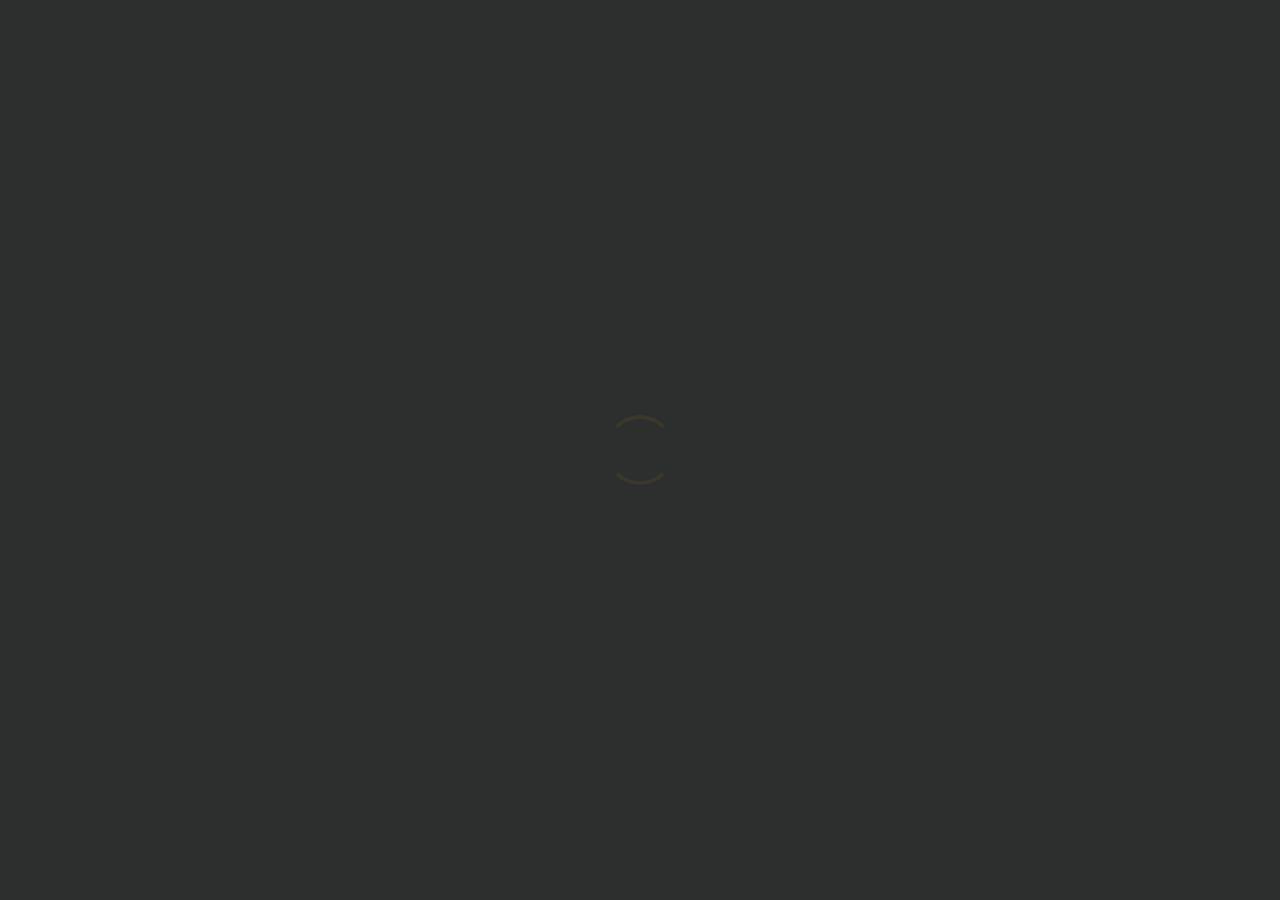
==== commit 45d55473: "link companies" ====
--- a/index.html
+++ b/index.html
@@ -241,37 +241,12 @@
                                 <div class="c-intro">
                                     <div class="o-content__body">
                                         <p>
-                                            I'm strong experience on systems development almost 10 years, I'm proactive, self-taught, evaluator, critical, planner. During all process of systems development I put in practice design patterns and agile methodologies for the best way of project. I like help companies to identify technical solutions and/or administrative. I love team work and help new developers to learn about technologies.
+                                            With deep experience in system development, I am proactive, self-taught, an evaluator, and a planner. By the way, I believe that organization is the key to everyone's success. I really enjoy micromanaging my tasks. I use techniques such as design patterns, code review, TDD, coverage of unit tests, and agile methodologies to deliver all the projects that I wrap up with quality.
                                         </p>
                                         <p>
-                                            During this period I followed the evolution of monolithic architectures for micro services, agile development and now Devops methodologies. CI/CD, Docker, Kubernetes, GitLab, Jenkins, Cloud computing and much much more.
-                                        </p>
-                                        <p>
-                                            I love communication with my colleagues and share my knowledge. Absolutely it's one step really important for team to acquire the successful. I micro-manager my time and my tasks, by the way I believe that organize is a key for everyone win. I also certified in Scrum Foundations Professional Certificate (SFPC). I enjoy it, to put in practice agile process that help me to develop and deliver with more quality.
-                                        </p>
+                                            I love teamwork, communicate with my colleagues, and share my knowledge. Absolutely; it is an important step for the team to achieve success. I love supporting new developers as they grow in their careers. I am also certified in the Scrum Foundations Professional Certificate (SFPC). In my opinion, developers must know a little more about that because it allows them to develop and deliver with greater quality.
+                                        </p>                                    
                                         
-                                        <p>
-                                            <h2>Technical skill: </h2><br>
-                                            <ul>
-                                                <li>
-                                                    BackEnd knowledgies: <br>
-                                                    Java 8, Spring Boot, Spring data, Spring security, Spring-Bacth, Spring Cloud, Eureka, Api-gateway, JPA, Hibernate, Docker, RabbitMQ, Architecture of Microservices, API REST and RESTFUL, Json, Maven, Unitary tests with JUNIT.
-                                                </li>
-                                                <li>
-                                                    FrontEnd knowledgies: <br>
-                                                    Angular 2+, bit of knowledge on Angular material, Unitary tests jasmine, Html5, CSS, Bootstrap3 and Bootstrap4, typeScript, javaScript, Jquery.
-                                                </li>
-                                                <li>
-                                                    Other technologies and process: <br>
-                                                    Code version GitHub or GitLab, Application servers Nginx, Apache TomCat 8, Databases Oracle SQL, MySql, H2, MongoDB, AWS, Jira and Agile methodologies: SCRUM, Kanban.
-                                                </li>
-                                                <li>
-                                                    Bit of knowledge In progress: <br>
-                                                    Consul, Kubernetes, Ansible, Terraform, AWS.
-                                                </li>
-                                            </ul>
-
-                                        </p>
                                     </div>
                                 </div>
                             </div>
@@ -284,7 +259,317 @@
             </section><!-- /o-section -->
 
 
-<!-- ################################ -->
+            <!-- ################################ -->
+            <!-- ############ SKILLS ############ -->
+            <!-- ################################ -->
+            
+            <section class="o-section  t-section  ">
+
+                <div class="o-section__header-bg  t-section__header"></div>
+                <div class="o-section__content-bg  t-section__content"></div>
+
+                <div class="o-container">
+                    <div class="o-section__container">
+
+                        <header class="o-section__header  t-section__header">
+                            <div class="o-content">
+                                <h2 class="o-section__heading">
+                                    Skills
+                                </h2>
+                                <div class="o-content__body  o-section__description">
+                                    Progress bars, anyone?
+                                </div>
+                            </div>
+                        </header><!-- /o-section__header -->
+
+                        <div class="o-section__content  t-section__content  ">
+                            
+                            <div class="o-grid">
+
+                                <div class="o-grid__col-sm-6">
+                                    <div class="o-content">
+                                        <div class="o-media  o-media--block">
+                                            <div class="o-media__figure">
+                                                <div class="c-number  t-primary-color">
+                                                    100<small>%</small>
+                                                </div>
+                                            </div>
+                                            <div class="o-media__body">
+                                                <h3> Java core, Java 8+,  JUNIT and Mockito.</h3>
+                                            </div>
+                                        </div>
+                                        <div class="c-progress-bar  o-content__body  t-border-color-bg  u-mt-text">
+                                            <div class="a-progress-bar  c-progress-bar__filler  t-primary-bg" data-percent="100"></div>
+                                        </div>
+                                    </div>
+                                </div><!-- /o-grid__col -->
+
+                                
+                                <div class="o-grid__col-sm-6">
+                                    <div class="o-content">
+                                        <div class="o-media  o-media--block">
+                                            <div class="o-media__figure">
+                                                <div class="c-number  t-primary-color">
+                                                    100<small>%</small>
+                                                </div>
+                                            </div>
+                                            <div class="o-media__body">
+                                                <h3> Srping boot, Spring cloud</h3>
+                                            </div>
+                                        </div>
+                                        <div class="c-progress-bar  o-content__body  t-border-color-bg  u-mt-text">
+                                            <div class="a-progress-bar  c-progress-bar__filler  t-primary-bg" data-percent="100"></div>
+                                        </div>
+                                    </div>
+                                </div><!-- /o-grid__col -->
+
+                                <div class="o-grid__col-sm-6">
+                                    <div class="o-content">
+                                        <div class="o-media  o-media--block">
+                                            <div class="o-media__figure">
+                                                <div class="c-number  t-primary-color">
+                                                    100<small>%</small>
+                                                </div>
+                                            </div>
+                                            <div class="o-media__body">
+                                                <h3> Angular 2+ </h3>
+                                            </div>
+                                        </div>
+                                        <div class="c-progress-bar  o-content__body  t-border-color-bg  u-mt-text">
+                                            <div class="a-progress-bar  c-progress-bar__filler  t-primary-bg" data-percent="100"></div>
+                                        </div>
+                                    </div>
+                                </div><!-- /o-grid__col -->
+
+                                <div class="o-grid__col-sm-6">
+                                    <div class="o-content">
+                                        <div class="o-media  o-media--block">
+                                            <div class="o-media__figure">
+                                                <div class="c-number  t-primary-color">
+                                                    95<small>%</small>
+                                                </div>
+                                            </div>
+                                            <div class="o-media__body">
+                                                <h3>Oracle data base</h3>
+                                            </div>
+                                        </div>
+                                        <div class="c-progress-bar  o-content__body  t-border-color-bg  u-mt-text">
+                                            <div class="a-progress-bar  c-progress-bar__filler  t-primary-bg" data-percent="95"></div>
+                                        </div>
+                                    </div>
+                                </div><!-- /o-grid__col -->
+
+                                <div class="o-grid__col-sm-6">
+                                    <div class="o-content">
+                                        <div class="o-media  o-media--block">
+                                            <div class="o-media__figure">
+                                                <div class="c-number  t-primary-color">
+                                                    95<small>%</small>
+                                                </div>
+                                            </div>
+                                            <div class="o-media__body">
+                                                <h3>GitHub/GitLab</h3>
+                                            </div>
+                                        </div>
+                                        <div class="c-progress-bar  o-content__body  t-border-color-bg  u-mt-text">
+                                            <div class="a-progress-bar  c-progress-bar__filler  t-primary-bg" data-percent="95"></div>
+                                        </div>
+                                    </div>
+                                </div><!-- /o-grid__col -->
+
+                                <div class="o-grid__col-sm-6">
+                                    <div class="o-content">
+                                        <div class="o-media  o-media--block">
+                                            <div class="o-media__figure">
+                                                <div class="c-number  t-primary-color">
+                                                    92<small>%</small>
+                                                </div>
+                                            </div>
+                                            <div class="o-media__body">
+                                                <h3>Javascript</h3>
+                                            </div>
+                                        </div>
+                                        <div class="c-progress-bar  o-content__body  t-border-color-bg  u-mt-text">
+                                            <div class="a-progress-bar  c-progress-bar__filler  t-primary-bg" data-percent="92"></div>
+                                        </div>
+                                    </div>
+                                </div><!-- /o-grid__col -->
+
+                                <div class="o-grid__col-sm-6">
+                                    <div class="o-content">
+                                        <div class="o-media  o-media--block">
+                                            <div class="o-media__figure">
+                                                <div class="c-number  t-primary-color">
+                                                    90<small>%</small>
+                                                </div>
+                                            </div>
+                                            <div class="o-media__body">
+                                                <h3>Agile methodologies</h3>
+                                            </div>
+                                        </div>
+                                        <div class="c-progress-bar  o-content__body  t-border-color-bg  u-mt-text">
+                                            <div class="a-progress-bar  c-progress-bar__filler  t-primary-bg" data-percent="90"></div>
+                                        </div>
+                                    </div>
+                                </div><!-- /o-grid__col -->
+
+                                <div class="o-grid__col-sm-6">
+                                    <div class="o-content">
+                                        <div class="o-media  o-media--block">
+                                            <div class="o-media__figure">
+                                                <div class="c-number  t-primary-color">
+                                                    85<small>%</small>
+                                                </div>
+                                            </div>
+                                            <div class="o-media__body">
+                                                <h3>Docker</h3>
+                                            </div>
+                                        </div>
+                                        <div class="c-progress-bar  o-content__body  t-border-color-bg  u-mt-text">
+                                            <div class="a-progress-bar  c-progress-bar__filler  t-primary-bg" data-percent="85"></div>
+                                        </div>
+                                    </div>
+                                </div><!-- /o-grid__col -->
+
+                                <div class="o-grid__col-sm-6">
+                                    <div class="o-content">
+                                        <div class="o-media  o-media--block">
+                                            <div class="o-media__figure">
+                                                <div class="c-number  t-primary-color">
+                                                    80<small>%</small>
+                                                </div>
+                                            </div>
+                                            <div class="o-media__body">
+                                                <h3>Mysql / PostgreSql</h3>
+                                            </div>
+                                        </div>
+                                        <div class="c-progress-bar  o-content__body  t-border-color-bg  u-mt-text">
+                                            <div class="a-progress-bar  c-progress-bar__filler  t-primary-bg" data-percent="80"></div>
+                                        </div>
+                                    </div>
+                                </div><!-- /o-grid__col -->
+
+                                <div class="o-grid__col-sm-6">
+                                    <div class="o-content">
+                                        <div class="o-media  o-media--block">
+                                            <div class="o-media__figure">
+                                                <div class="c-number  t-primary-color">
+                                                    60<small>%</small>
+                                                </div>
+                                            </div>
+                                            <div class="o-media__body">
+                                                <h3>MongoDb</h3>
+                                            </div>
+                                        </div>
+                                        <div class="c-progress-bar  o-content__body  t-border-color-bg  u-mt-text">
+                                            <div class="a-progress-bar  c-progress-bar__filler  t-primary-bg" data-percent="60"></div>
+                                        </div>
+                                    </div>
+                                </div><!-- /o-grid__col -->
+
+                                <div class="o-grid__col-sm-6">
+                                    <div class="o-content">
+                                        <div class="o-media  o-media--block">
+                                            <div class="o-media__figure">
+                                                <div class="c-number  t-primary-color">
+                                                    50<small>%</small>
+                                                </div>
+                                            </div>
+                                            <div class="o-media__body">
+                                                <h3>Kubernetes</h3>
+                                            </div>
+                                        </div>
+                                        <div class="c-progress-bar  o-content__body  t-border-color-bg  u-mt-text">
+                                            <div class="a-progress-bar  c-progress-bar__filler  t-primary-bg" data-percent="50"></div>
+                                        </div>
+                                    </div>
+                                </div><!-- /o-grid__col -->
+
+                                <div class="o-grid__col-sm-6">
+                                    <div class="o-content">
+                                        <div class="o-media  o-media--block">
+                                            <div class="o-media__figure">
+                                                <div class="c-number  t-primary-color">
+                                                    45<small>%</small>
+                                                </div>
+                                            </div>
+                                            <div class="o-media__body">
+                                                <h3>Jenkins, CI/CD</h3>
+                                            </div>
+                                        </div>
+                                        <div class="c-progress-bar  o-content__body  t-border-color-bg  u-mt-text">
+                                            <div class="a-progress-bar  c-progress-bar__filler  t-primary-bg" data-percent="45"></div>
+                                        </div>
+                                    </div>
+                                </div><!-- /o-grid__col -->
+
+                                <div class="o-grid__col-sm-6">
+                                    <div class="o-content">
+                                        <div class="o-media  o-media--block">
+                                            <div class="o-media__figure">
+                                                <div class="c-number  t-primary-color">
+                                                    45<small>%</small>
+                                                </div>
+                                            </div>
+                                            <div class="o-media__body">
+                                                <h3>AWS</h3>
+                                            </div>
+                                        </div>
+                                        <div class="c-progress-bar  o-content__body  t-border-color-bg  u-mt-text">
+                                            <div class="a-progress-bar  c-progress-bar__filler  t-primary-bg" data-percent="45"></div>
+                                        </div>
+                                    </div>
+                                </div><!-- /o-grid__col -->
+
+                                <div class="o-grid__col-sm-6">
+                                    <div class="o-content">
+                                        <div class="o-media  o-media--block">
+                                            <div class="o-media__figure">
+                                                <div class="c-number  t-primary-color">
+                                                    45<small>%</small>
+                                                </div>
+                                            </div>
+                                            <div class="o-media__body">
+                                                <h3>Python</h3>
+                                            </div>
+                                        </div>
+                                        <div class="c-progress-bar  o-content__body  t-border-color-bg  u-mt-text">
+                                            <div class="a-progress-bar  c-progress-bar__filler  t-primary-bg" data-percent="45"></div>
+                                        </div>
+                                    </div>
+                                </div><!-- /o-grid__col -->
+
+                                <div class="o-grid__col-sm-6">
+                                    <div class="o-content">
+                                        <div class="o-media  o-media--block">
+                                            <div class="o-media__figure">
+                                                <div class="c-number  t-primary-color">
+                                                    30<small>%</small>
+                                                </div>
+                                            </div>
+                                            <div class="o-media__body">
+                                                <h3>Devops</h3>
+                                            </div>
+                                        </div>
+                                        <div class="c-progress-bar  o-content__body  t-border-color-bg  u-mt-text">
+                                            <div class="a-progress-bar  c-progress-bar__filler  t-primary-bg" data-percent="30"></div>
+                                        </div>
+                                    </div>
+                                </div><!-- /o-grid__col -->
+
+                            </div><!-- /o-grid -->
+
+                        </div><!-- /o-section__content -->
+
+                    </div><!-- /o-section__container -->
+                </div><!-- /o-container -->
+
+            </section><!-- /o-section -->
+
+           
+
+
+            <!-- ################################ -->
             <!-- ########## EXPERIENCE ########## -->
             <!-- ################################ -->
             
@@ -320,7 +605,7 @@
                                                     2018 &ndash; Present
                                                 </div>
                                                 <h3 class="c-work__heading">
-                                                    Stefanini - Cielo
+                                                    <a href="https://stefanini.com/en" target="_blank">Stefanini</a> - <a href="https://www.cielo.com.br/" target="_blank">Cielo</a>
                                                 </h3>
                                                 <h4 class="c-work__title">
                                                     Senior fullStack Java/Angular
@@ -330,19 +615,18 @@
                                                 </div>
                                             </div>
                                             <div class="o-grid__col-md-7">
+                                                <p>Discuss requirements with the team, prepare technical documents for projects and new functionality, and fix some bugs in production. Meetings with product managers and other stakeholders to discuss project progress and make important decisions. </p>                                                
                                                 <p>
-                                                    Analyst and systems developer, Agile methodology. This project is using tecnologys as:
+                                                This project is using tecnologys as:
                                                 Architecture microservices with Java 8, Docker, Kubernetes, Nginx, Spring data, JDBCTemplate, Spring-Boot, SOAPUI, Spring Security, api gateway, 
                                                 Consul service discovered, Postaman; Unitary tests with Junit 4 and 5, Oracle SQL 11 and Mysql<br>
-                                                Code versioning GITLab, Code review, PullRequest, Json, API Rest and Restful, Maven; Jira; Angular 2+, TypeScript, Jquery, HTML5, Bootstrap4 and Css styler.
+                                                Code versioning GITLab, Code review, PullRequest, Json, API Rest and Restful, Maven, Jira, Angular 2+, TypeScript, Jquery, HTML5, Bootstrap4 and Css styler.
                                                 <br>
                                                 AWS: EC2, SQS, RDS.
                                                 <br>
-                                                The must important for me in this project:
+                                                The most important thing for me about this project was:
                                                 <br>
-                                                I had an opportunity to change of version angular 2 to version 8. Applying the best practices to update:
-                                                <br>                                                
-                                                Load Balance of modules, Angular Router used route guards, Interceptor request Http, reuse component and much much more.
+                                                I had the opportunity to change from version angular 2 to version 8. Applying the best practices to update the system, such as load balance of modules, Angular Router using route guards, and interceptor requests over HTTP.                                                
                                                 <br>
                                                 Migration project On-premise to WAS.
                                                 </p>
@@ -360,7 +644,7 @@
                                                     2018 &ndash; 2018
                                                 </div>
                                                 <h3 class="c-work__heading">
-                                                    CodeIt - Gama saúde
+                                                    <a href="https://www.glassdoor.com.br/Benef%C3%ADcios/CodeIT-Solutions-Brasil-Benef%C3%ADcios-EI_IE652207.0,16_IL.17,23_IN36.htm" target="_blank">CodeIt</a> - <a href="https://www.gamasaude.com.br/" target="_blank">Gama saúde</a>
                                                 </h3>
                                                 <h4 class="c-work__title">
                                                     Middle Analyst Developer Java back-end
@@ -391,7 +675,7 @@
                                                     2017 &ndash; 2018
                                                 </div>
                                                 <h3 class="c-work__heading">
-                                                    Altran - Bank Santander
+                                                    <a href="https://www.glassdoor.com/Reviews/Altran-Corporation-Reviews-E4317401.htm" target="_blank">Altran</a> - <a href="https://www.santander.com.br/" target="_blank">Bank Santander</a>
                                                 </h3>
                                                 <h4 class="c-work__title">
                                                     Middle MAnalyst Developer Java back-end
@@ -420,7 +704,7 @@
                                                     2016 &ndash; 2017
                                                 </div>
                                                 <h3 class="c-work__heading">
-                                                    Stefanini - Bank Original / Bradesco
+                                                    <a href="https://stefanini.com/en" target="_blank">Stefanini</a> - <a href="https://www.original.com.br/" target="_blank">Bank Original</a>/<a href="https://banco.bradesco/html/classic/index.shtm" target="_blank">Bradesco</a>
                                                 </h3>
                                                 <h4 class="c-work__title">
                                                     Junior Analyst / Developer java fullStack
@@ -459,7 +743,7 @@
                                                     2015 &ndash; 2015
                                                 </div>
                                                 <h3 class="c-work__heading">
-                                                    Conecto Sistemas Ltda
+                                                    <a href="https://www.conectopdv.com/" target="_blank">Conecto Sistemas Ltda</a>                                                    
                                                 </h3>
                                                 <h4 class="c-work__title">
                                                     Jr Developer
@@ -488,7 +772,7 @@
                                                     2014 &ndash; 2015
                                                 </div>
                                                 <h3 class="c-work__heading">
-                                                    BRQ Digital Solutions
+                                                    <a href="https://www.brq.com/en/" target="_blank">BRQ Digital Solutions</a>                                                    
                                                 </h3>
                                                 <h4 class="c-work__title">
                                                     Intern/Trainee
@@ -519,295 +803,6 @@
             </section><!-- /o-section -->
            
 
-            <!-- ################################ -->
-            <!-- ############ SKILLS ############ -->
-            <!-- ################################ -->
-            
-            <section class="o-section  t-section  ">
-
-                <div class="o-section__header-bg  t-section__header"></div>
-                <div class="o-section__content-bg  t-section__content"></div>
-
-                <div class="o-container">
-                    <div class="o-section__container">
-
-                        <header class="o-section__header  t-section__header">
-                            <div class="o-content">
-                                <h2 class="o-section__heading">
-                                    Skills
-                                </h2>
-                                <div class="o-content__body  o-section__description">
-                                    Progress bars, anyone?
-                                </div>
-                            </div>
-                        </header><!-- /o-section__header -->
-
-                        <div class="o-section__content  t-section__content  ">
-                            
-                            <div class="o-grid">
-
-                                <div class="o-grid__col-sm-6">
-                                    <div class="o-content">
-                                        <div class="o-media  o-media--block">
-                                            <div class="o-media__figure">
-                                                <div class="c-number  t-primary-color">
-                                                    98<small>%</small>
-                                                </div>
-                                            </div>
-                                            <div class="o-media__body">
-                                                <h3>Java 8 +</h3>
-                                            </div>
-                                        </div>
-                                        <div class="c-progress-bar  o-content__body  t-border-color-bg  u-mt-text">
-                                            <div class="a-progress-bar  c-progress-bar__filler  t-primary-bg" data-percent="98"></div>
-                                        </div>
-                                    </div>
-                                </div><!-- /o-grid__col -->
-
-                                <div class="o-grid__col-sm-6">
-                                    <div class="o-content">
-                                        <div class="o-media  o-media--block">
-                                            <div class="o-media__figure">
-                                                <div class="c-number  t-primary-color">
-                                                    95<small>%</small>
-                                                </div>
-                                            </div>
-                                            <div class="o-media__body">
-                                                <h3>Srping boot, Spring cloud</h3>
-                                            </div>
-                                        </div>
-                                        <div class="c-progress-bar  o-content__body  t-border-color-bg  u-mt-text">
-                                            <div class="a-progress-bar  c-progress-bar__filler  t-primary-bg" data-percent="95"></div>
-                                        </div>
-                                    </div>
-                                </div><!-- /o-grid__col -->
-
-                                <div class="o-grid__col-sm-6">
-                                    <div class="o-content">
-                                        <div class="o-media  o-media--block">
-                                            <div class="o-media__figure">
-                                                <div class="c-number  t-primary-color">
-                                                    93<small>%</small>
-                                                </div>
-                                            </div>
-                                            <div class="o-media__body">
-                                                <h3>Angular 2+ </h3>
-                                            </div>
-                                        </div>
-                                        <div class="c-progress-bar  o-content__body  t-border-color-bg  u-mt-text">
-                                            <div class="a-progress-bar  c-progress-bar__filler  t-primary-bg" data-percent="93"></div>
-                                        </div>
-                                    </div>
-                                </div><!-- /o-grid__col -->
-
-                                <div class="o-grid__col-sm-6">
-                                    <div class="o-content">
-                                        <div class="o-media  o-media--block">
-                                            <div class="o-media__figure">
-                                                <div class="c-number  t-primary-color">
-                                                    90<small>%</small>
-                                                </div>
-                                            </div>
-                                            <div class="o-media__body">
-                                                <h3>GitHub/GitLab</h3>
-                                            </div>
-                                        </div>
-                                        <div class="c-progress-bar  o-content__body  t-border-color-bg  u-mt-text">
-                                            <div class="a-progress-bar  c-progress-bar__filler  t-primary-bg" data-percent="90"></div>
-                                        </div>
-                                    </div>
-                                </div><!-- /o-grid__col -->
-
-                                <div class="o-grid__col-sm-6">
-                                    <div class="o-content">
-                                        <div class="o-media  o-media--block">
-                                            <div class="o-media__figure">
-                                                <div class="c-number  t-primary-color">
-                                                    89<small>%</small>
-                                                </div>
-                                            </div>
-                                            <div class="o-media__body">
-                                                <h3>Javascript</h3>
-                                            </div>
-                                        </div>
-                                        <div class="c-progress-bar  o-content__body  t-border-color-bg  u-mt-text">
-                                            <div class="a-progress-bar  c-progress-bar__filler  t-primary-bg" data-percent="89"></div>
-                                        </div>
-                                    </div>
-                                </div><!-- /o-grid__col -->
-
-                                <div class="o-grid__col-sm-6">
-                                    <div class="o-content">
-                                        <div class="o-media  o-media--block">
-                                            <div class="o-media__figure">
-                                                <div class="c-number  t-primary-color">
-                                                    88<small>%</small>
-                                                </div>
-                                            </div>
-                                            <div class="o-media__body">
-                                                <h3>Agile methodologies</h3>
-                                            </div>
-                                        </div>
-                                        <div class="c-progress-bar  o-content__body  t-border-color-bg  u-mt-text">
-                                            <div class="a-progress-bar  c-progress-bar__filler  t-primary-bg" data-percent="88"></div>
-                                        </div>
-                                    </div>
-                                </div><!-- /o-grid__col -->
-
-                                <div class="o-grid__col-sm-6">
-                                    <div class="o-content">
-                                        <div class="o-media  o-media--block">
-                                            <div class="o-media__figure">
-                                                <div class="c-number  t-primary-color">
-                                                    85<small>%</small>
-                                                </div>
-                                            </div>
-                                            <div class="o-media__body">
-                                                <h3>Docker</h3>
-                                            </div>
-                                        </div>
-                                        <div class="c-progress-bar  o-content__body  t-border-color-bg  u-mt-text">
-                                            <div class="a-progress-bar  c-progress-bar__filler  t-primary-bg" data-percent="85"></div>
-                                        </div>
-                                    </div>
-                                </div><!-- /o-grid__col -->
-
-                                <div class="o-grid__col-sm-6">
-                                    <div class="o-content">
-                                        <div class="o-media  o-media--block">
-                                            <div class="o-media__figure">
-                                                <div class="c-number  t-primary-color">
-                                                    80<small>%</small>
-                                                </div>
-                                            </div>
-                                            <div class="o-media__body">
-                                                <h3>Mysql</h3>
-                                            </div>
-                                        </div>
-                                        <div class="c-progress-bar  o-content__body  t-border-color-bg  u-mt-text">
-                                            <div class="a-progress-bar  c-progress-bar__filler  t-primary-bg" data-percent="80"></div>
-                                        </div>
-                                    </div>
-                                </div><!-- /o-grid__col -->
-
-                                <div class="o-grid__col-sm-6">
-                                    <div class="o-content">
-                                        <div class="o-media  o-media--block">
-                                            <div class="o-media__figure">
-                                                <div class="c-number  t-primary-color">
-                                                    75<small>%</small>
-                                                </div>
-                                            </div>
-                                            <div class="o-media__body">
-                                                <h3>Database Oracle</h3>
-                                            </div>
-                                        </div>
-                                        <div class="c-progress-bar  o-content__body  t-border-color-bg  u-mt-text">
-                                            <div class="a-progress-bar  c-progress-bar__filler  t-primary-bg" data-percent="75"></div>
-                                        </div>
-                                    </div>
-                                </div><!-- /o-grid__col -->
-
-                                <div class="o-grid__col-sm-6">
-                                    <div class="o-content">
-                                        <div class="o-media  o-media--block">
-                                            <div class="o-media__figure">
-                                                <div class="c-number  t-primary-color">
-                                                    60<small>%</small>
-                                                </div>
-                                            </div>
-                                            <div class="o-media__body">
-                                                <h3>MongoDb</h3>
-                                            </div>
-                                        </div>
-                                        <div class="c-progress-bar  o-content__body  t-border-color-bg  u-mt-text">
-                                            <div class="a-progress-bar  c-progress-bar__filler  t-primary-bg" data-percent="60"></div>
-                                        </div>
-                                    </div>
-                                </div><!-- /o-grid__col -->
-
-                                <div class="o-grid__col-sm-6">
-                                    <div class="o-content">
-                                        <div class="o-media  o-media--block">
-                                            <div class="o-media__figure">
-                                                <div class="c-number  t-primary-color">
-                                                    50<small>%</small>
-                                                </div>
-                                            </div>
-                                            <div class="o-media__body">
-                                                <h3>Kubernetes</h3>
-                                            </div>
-                                        </div>
-                                        <div class="c-progress-bar  o-content__body  t-border-color-bg  u-mt-text">
-                                            <div class="a-progress-bar  c-progress-bar__filler  t-primary-bg" data-percent="50"></div>
-                                        </div>
-                                    </div>
-                                </div><!-- /o-grid__col -->
-
-                                <div class="o-grid__col-sm-6">
-                                    <div class="o-content">
-                                        <div class="o-media  o-media--block">
-                                            <div class="o-media__figure">
-                                                <div class="c-number  t-primary-color">
-                                                    45<small>%</small>
-                                                </div>
-                                            </div>
-                                            <div class="o-media__body">
-                                                <h3>Jenkins</h3>
-                                            </div>
-                                        </div>
-                                        <div class="c-progress-bar  o-content__body  t-border-color-bg  u-mt-text">
-                                            <div class="a-progress-bar  c-progress-bar__filler  t-primary-bg" data-percent="45"></div>
-                                        </div>
-                                    </div>
-                                </div><!-- /o-grid__col -->
-
-                                <div class="o-grid__col-sm-6">
-                                    <div class="o-content">
-                                        <div class="o-media  o-media--block">
-                                            <div class="o-media__figure">
-                                                <div class="c-number  t-primary-color">
-                                                    45<small>%</small>
-                                                </div>
-                                            </div>
-                                            <div class="o-media__body">
-                                                <h3>AWS</h3>
-                                            </div>
-                                        </div>
-                                        <div class="c-progress-bar  o-content__body  t-border-color-bg  u-mt-text">
-                                            <div class="a-progress-bar  c-progress-bar__filler  t-primary-bg" data-percent="45"></div>
-                                        </div>
-                                    </div>
-                                </div><!-- /o-grid__col -->
-
-                                <div class="o-grid__col-sm-6">
-                                    <div class="o-content">
-                                        <div class="o-media  o-media--block">
-                                            <div class="o-media__figure">
-                                                <div class="c-number  t-primary-color">
-                                                    45<small>%</small>
-                                                </div>
-                                            </div>
-                                            <div class="o-media__body">
-                                                <h3>Python</h3>
-                                            </div>
-                                        </div>
-                                        <div class="c-progress-bar  o-content__body  t-border-color-bg  u-mt-text">
-                                            <div class="a-progress-bar  c-progress-bar__filler  t-primary-bg" data-percent="45"></div>
-                                        </div>
-                                    </div>
-                                </div><!-- /o-grid__col -->
-
-                            </div><!-- /o-grid -->
-
-                        </div><!-- /o-section__content -->
-
-                    </div><!-- /o-section__container -->
-                </div><!-- /o-container -->
-
-            </section><!-- /o-section -->
-
-           
 
             <!-- ################################ -->
             <!-- ########### EDUCATION ########## -->
@@ -858,10 +853,7 @@
                                                 </div>
                                                 <div class="o-grid__col-md-7">
                                                     <p>
-                                                        Brazil is already among the 10 countries that offer the most virtual ones, and with this, professionals in the information security area are currently being sought.
-                                                        The course aims to train specialists in the area of ​​information security, capable of designing effective virtual protection methodology for business processes, such as risk analysis, prevention such as vulnerabilities, penetration tests in software and systems.
-                                                        Extreme deepening of the application of security policies, consisting in the confidentiality and reliability of the information that travels on the network.
-                                                        It is aimed at professionals in the areas of security and information technology, auditing and compliance, lawyers with an interest in the areas of Electronic Law, Criminal Experts with a focus on specialization in the area of ​​combating electronic crimes.
+                                                        Brazil is already among the 10 countries that offer the most virtual ones, and with this, professionals in the information security area are currently being sought. The course aims to train specialists in the area of information security, capable of designing effective virtual protection methodologies for business processes, such as risk analysis, prevention of vulnerabilities, and penetration tests in software and systems. Extreme deepening of the application of security policies, resulting in the confidentiality and dependability of network data. It is aimed at professionals in the areas of security and information technology, auditing and compliance, lawyers with an interest in the areas of electronic law, and criminal experts with a focus on specialization in the area of combating electronic crimes.
                                                     </p>
                                                 </div>
                                             </div><!-- /o-grid -->
@@ -888,7 +880,7 @@
                                                 </div>
                                                 <div class="o-grid__col-md-7">
                                                     <p>
-                                                        With a broad background, UNINOVE's Computer Science course enables students to work in a market in constant change and growth, to analyze, specify, develop, implement and evaluate computerized systems, according to current needs. It also enables students to develop general and specific purpose software, design, maintain and manage computer networks and internet users, among other functions. The training scientist graduated from UNINOVE is prepared to assume his role as a transforming agent of the market and society.
+                                                        With a broad background, UNINOVE's Computer Science course enables students to work in a market in constant change and growth, to analyze, specify, develop, implement, and evaluate computerized systems according to current needs. It also enables students to develop general and specific-purpose software, design, maintain, and manage computer networks and internet users, among other functions. The trained scientist who graduated from UNINOVE is prepared to assume his role as a transforming agent of the market and society.
                                                     </p>
                                                 </div>
                                             </div><!-- /o-grid -->
@@ -915,7 +907,7 @@
                                                 </div>
                                                 <div class="o-grid__col-md-7">
                                                     <p>
-                                                        Management of quality it trains professionals capable of guaranteeing quality throughout the manufacturing and commercialization of products or services. Curriculum Pedagogical project Areas of expertise: 
+                                                        Management of quality It trains professionals capable of guaranteeing quality throughout the manufacturing and commercialization of products or services. Curriculum and pedagogical project Areas of expertise: 
                                                         <br>
                                                         Quality Certification
                                                         <br>
@@ -923,7 +915,7 @@
                                                         <br>
                                                         Process Modeling
                                                         <br>
-                                                        Develop systematic assessment of the organization's internal and external procedures and routines.
+                                                        Develop a systematic assessment of the organization's internal and external procedures and routines.
                                                         <br>
                                                         Management principles under the precepts of total quality in production and customer service.
                                                     </p>
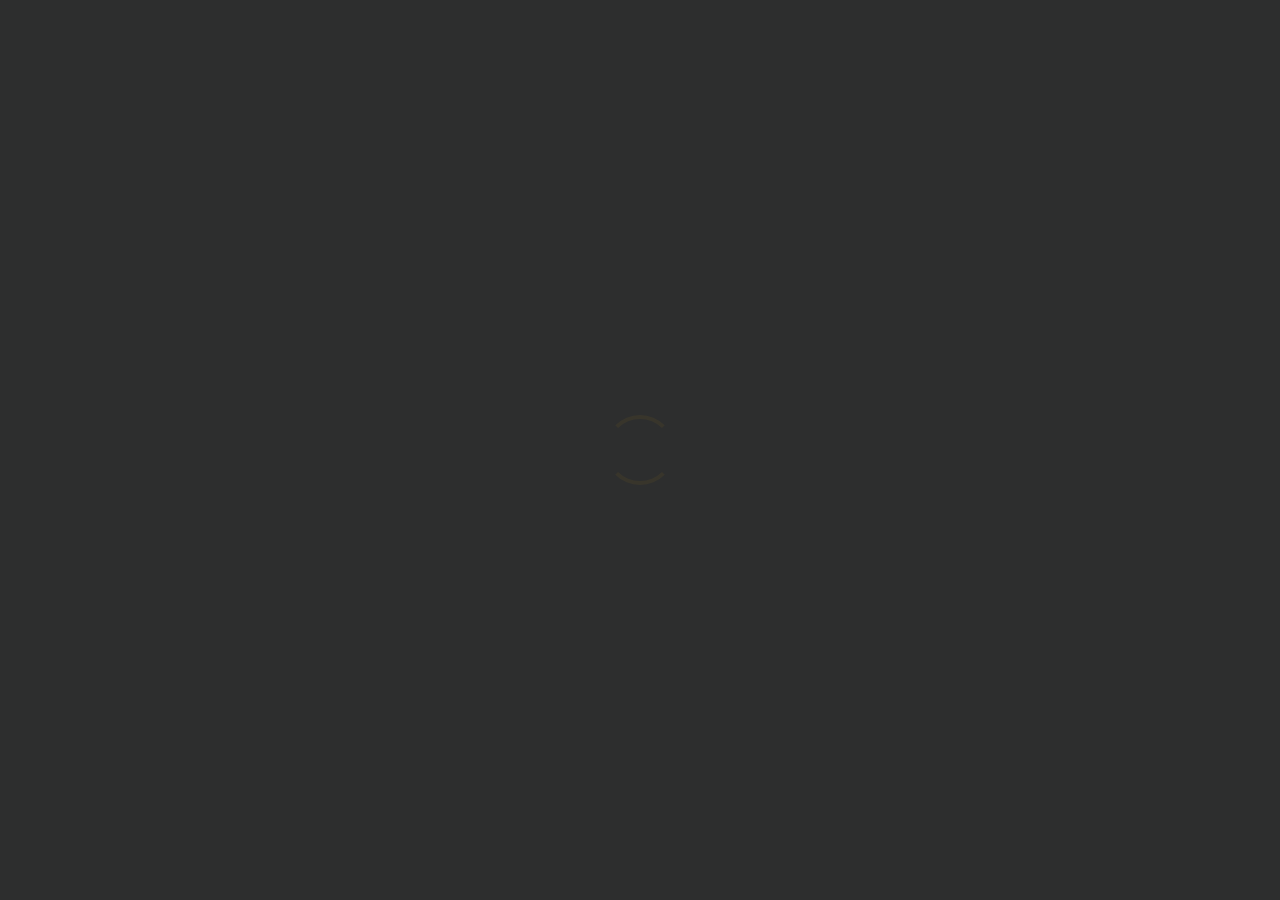
==== commit ee7b62ee: "new descriptions" ====
--- a/index.html
+++ b/index.html
@@ -241,10 +241,13 @@
                                 <div class="c-intro">
                                     <div class="o-content__body">
                                         <p>
-                                            With deep experience in system development, I am proactive, self-taught, an evaluator, and a planner. By the way, I believe that organization is the key to everyone's success. I really enjoy micromanaging my tasks. I use techniques such as design patterns, code review, TDD, coverage of unit tests, and agile methodologies to deliver all the projects that I wrap up with quality.
+                                            I completed my bachelor's degree in computer science and a postgraduate degree in cyber security too.
+                                            I have been working as a Java developer for almost 10 years. My experience using Java 8, Angular 2+, and the Spring framework for more than 5 years.
+                                            I like to be proactive, an evaluator, and a planner. By the way, I believe that being organized is the key to everyone's success. I really enjoy managing my tasks and I have participated in meetings to discuss requirements with my team. Techniques such as design patterns, code review, TDD, coverage of unit tests, and agile methodologies help me deliver all the projects with quality.
                                         </p>
                                         <p>
-                                            I love teamwork, communicate with my colleagues, and share my knowledge. Absolutely; it is an important step for the team to achieve success. I love supporting new developers as they grow in their careers. I am also certified in the Scrum Foundations Professional Certificate (SFPC). In my opinion, developers must know a little more about that because it allows them to develop and deliver with greater quality.
+                                            I love teamwork, communicate with my colleagues, and share my knowledge. Absolutely; it is an important step for the team to achieve success. 
+                                            I love supporting new developers for they grow up their careers. I am also certified in the Scrum Foundations Professional Certificate (SFPC). In my opinion, all developers must know a little more about that because it allows them to develop and deliver with greater quality.
                                         </p>                                    
                                         
                                     </div>
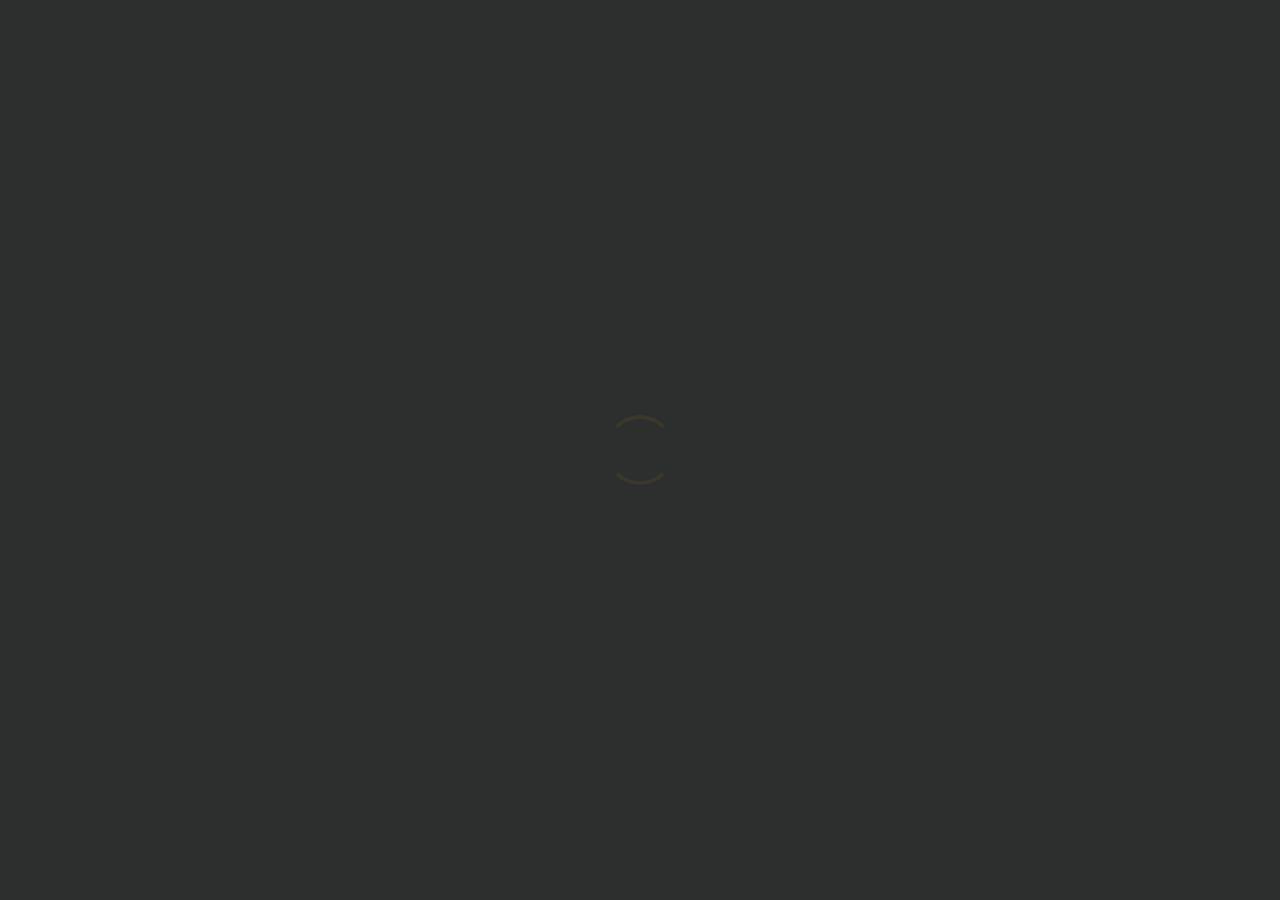
==== commit 3c61d29f: "update more information" ====
--- a/index.html
+++ b/index.html
@@ -241,13 +241,23 @@
                                 <div class="c-intro">
                                     <div class="o-content__body">
                                         <p>
-                                            I completed my bachelor's degree in computer science and a postgraduate degree in cyber security too.
-                                            I have been working as a Java developer for almost 10 years. My experience using Java 8, Angular 2+, and the Spring framework for more than 5 years.
-                                            I like to be proactive, an evaluator, and a planner. By the way, I believe that being organized is the key to everyone's success. I really enjoy managing my tasks and I have participated in meetings to discuss requirements with my team. Techniques such as design patterns, code review, TDD, coverage of unit tests, and agile methodologies help me deliver all the projects with quality.
+                                            I hold a bachelor's degree in computer science and a postgraduate degree in cyber security. 
+                                            Teamwork and effective communication are integral aspects of my work style. 
+                                            Collaborating with colleagues and sharing knowledge are essential components of achieving collective success. 
+                                            Mentoring and supporting new developers to foster their career growth brings me immense satisfaction. Additionally, 
+                                            I possess the Scrum Foundations Professional Certificate (SFPC), which underscores my appreciation for agile methodologies in enhancing 
+                                            development and delivery processes. Overall, I am deeply passionate about delivering high-quality results, fostering teamwork,
+                                            and consistently expanding my expertise in the field.
                                         </p>
                                         <p>
-                                            I love teamwork, communicate with my colleagues, and share my knowledge. Absolutely; it is an important step for the team to achieve success. 
-                                            I love supporting new developers for they grow up their careers. I am also certified in the Scrum Foundations Professional Certificate (SFPC). In my opinion, all developers must know a little more about that because it allows them to develop and deliver with greater quality.
+                                            With nearly 10 years of experience as a Java developer, I have honed my skills in Java 8, Angular 2+, 
+                                            and the Spring framework for over 6 years. My work approach is characterized by its proactive, evaluative,
+                                            and strategic nature, and I firmly believe that self-management skills are integral to achieving success. 
+                                            I excel in efficiently managing tasks and actively contribute to meetings to discuss requirements with my team. 
+                                            Throughout my career, I have successfully employed techniques such as design patterns, code review, test-driven development (TDD), 
+                                            unit test coverage, and agile methodologies. These strategies have consistently empowered me to deliver projects of exceptional quality.
+                                            My career trajectory is guided by the pursuit of embracing novel technologies, while also seeking opportunities for professional 
+                                            evolution and personal growth.
                                         </p>                                    
                                         
                                     </div>
@@ -298,7 +308,7 @@
                                                 </div>
                                             </div>
                                             <div class="o-media__body">
-                                                <h3> Java core, Java 8+,  JUNIT and Mockito.</h3>
+                                                <h3> Java core, Java 8+</h3>
                                             </div>
                                         </div>
                                         <div class="c-progress-bar  o-content__body  t-border-color-bg  u-mt-text">
@@ -306,8 +316,6 @@
                                         </div>
                                     </div>
                                 </div><!-- /o-grid__col -->
-
-                                
                                 <div class="o-grid__col-sm-6">
                                     <div class="o-content">
                                         <div class="o-media  o-media--block">
@@ -317,15 +325,15 @@
                                                 </div>
                                             </div>
                                             <div class="o-media__body">
-                                                <h3> Srping boot, Spring cloud</h3>
+                                                <h3> Unit test JUNIT and Mockito.</h3>
                                             </div>
                                         </div>
                                         <div class="c-progress-bar  o-content__body  t-border-color-bg  u-mt-text">
                                             <div class="a-progress-bar  c-progress-bar__filler  t-primary-bg" data-percent="100"></div>
                                         </div>
                                     </div>
-                                </div><!-- /o-grid__col -->
-
+                                </div><!-- /o-grid__col -->                                
+                                
                                 <div class="o-grid__col-sm-6">
                                     <div class="o-content">
                                         <div class="o-media  o-media--block">
@@ -335,11 +343,47 @@
                                                 </div>
                                             </div>
                                             <div class="o-media__body">
-                                                <h3> Angular 2+ </h3>
+                                                <h3> Spring framework (Boot, Data, ...)</h3>
                                             </div>
                                         </div>
                                         <div class="c-progress-bar  o-content__body  t-border-color-bg  u-mt-text">
                                             <div class="a-progress-bar  c-progress-bar__filler  t-primary-bg" data-percent="100"></div>
+                                        </div>
+                                    </div>
+                                </div><!-- /o-grid__col -->
+
+                                <div class="o-grid__col-sm-6">
+                                    <div class="o-content">
+                                        <div class="o-media  o-media--block">
+                                            <div class="o-media__figure">
+                                                <div class="c-number  t-primary-color">
+                                                    100<small>%</small>
+                                                </div>
+                                            </div>
+                                            <div class="o-media__body">
+                                                <h3> Angular 2+ </h3>
+                                            </div>
+                                        </div>
+                                        <div class="c-progress-bar  o-content__body  t-border-color-bg  u-mt-text">
+                                            <div class="a-progress-bar  c-progress-bar__filler  t-primary-bg" data-percent="100"></div>
+                                        </div>
+                                    </div>
+                                </div><!-- /o-grid__col -->
+
+                                <div class="o-grid__col-sm-6">
+                                    <div class="o-content">
+                                        <div class="o-media  o-media--block">
+                                            <div class="o-media__figure">
+                                                <div class="c-number  t-primary-color">
+                                                    96<small>%</small>
+                                                </div>
+                                            </div>
+                                            <div class="o-media__body">
+                                                <h3>Html, CSS, bootstrap</h3>
+                                            </div>
+                                        </div>
+                                        <div class="c-progress-bar  o-content__body  t-border-color-bg  u-mt-text">
+                                            <div class="a-progress-bar  c-progress-bar__filler  t-primary-bg" data-percent="96"></div>
                                         </div>
                                     </div>
                                 </div><!-- /o-grid__col -->
@@ -389,7 +433,7 @@
                                                 </div>
                                             </div>
                                             <div class="o-media__body">
-                                                <h3>Javascript</h3>
+                                                <h3>Javascript / TypeScript</h3>
                                             </div>
                                         </div>
                                         <div class="c-progress-bar  o-content__body  t-border-color-bg  u-mt-text">
@@ -421,7 +465,7 @@
                                         <div class="o-media  o-media--block">
                                             <div class="o-media__figure">
                                                 <div class="c-number  t-primary-color">
-                                                    85<small>%</small>
+                                                    88<small>%</small>
                                                 </div>
                                             </div>
                                             <div class="o-media__body">
@@ -429,11 +473,11 @@
                                             </div>
                                         </div>
                                         <div class="c-progress-bar  o-content__body  t-border-color-bg  u-mt-text">
-                                            <div class="a-progress-bar  c-progress-bar__filler  t-primary-bg" data-percent="85"></div>
-                                        </div>
-                                    </div>
-                                </div><!-- /o-grid__col -->
-
+                                            <div class="a-progress-bar  c-progress-bar__filler  t-primary-bg" data-percent="88"></div>
+                                        </div>
+                                    </div>
+                                </div><!-- /o-grid__col --> 
+                                
                                 <div class="o-grid__col-sm-6">
                                     <div class="o-content">
                                         <div class="o-media  o-media--block">
@@ -457,6 +501,43 @@
                                         <div class="o-media  o-media--block">
                                             <div class="o-media__figure">
                                                 <div class="c-number  t-primary-color">
+                                                    75<small>%</small>
+                                                </div>
+                                            </div>
+                                            <div class="o-media__body">
+                                                <h3>AWS (SQS, RDS, EC2, S3)</h3>
+                                            </div>
+                                        </div>
+                                        <div class="c-progress-bar  o-content__body  t-border-color-bg  u-mt-text">
+                                            <div class="a-progress-bar  c-progress-bar__filler  t-primary-bg" data-percent="75"></div>
+                                        </div>
+                                    </div>
+                                </div><!-- /o-grid__col -->
+
+                                <div class="o-grid__col-sm-6">
+                                    <div class="o-content">
+                                        <div class="o-media  o-media--block">
+                                            <div class="o-media__figure">
+                                                <div class="c-number  t-primary-color">
+                                                    70<small>%</small>
+                                                </div>
+                                            </div>
+                                            <div class="o-media__body">
+                                                <h3>Kafka / RabbitMQ</h3>
+                                            </div>
+                                        </div>
+                                        <div class="c-progress-bar  o-content__body  t-border-color-bg  u-mt-text">
+                                            <div class="a-progress-bar  c-progress-bar__filler  t-primary-bg" data-percent="70"></div>
+                                        </div>
+                                    </div>
+                                </div><!-- /o-grid__col -->
+
+
+                                <div class="o-grid__col-sm-6">
+                                    <div class="o-content">
+                                        <div class="o-media  o-media--block">
+                                            <div class="o-media__figure">
+                                                <div class="c-number  t-primary-color">
                                                     60<small>%</small>
                                                 </div>
                                             </div>
@@ -504,25 +585,7 @@
                                             <div class="a-progress-bar  c-progress-bar__filler  t-primary-bg" data-percent="45"></div>
                                         </div>
                                     </div>
-                                </div><!-- /o-grid__col -->
-
-                                <div class="o-grid__col-sm-6">
-                                    <div class="o-content">
-                                        <div class="o-media  o-media--block">
-                                            <div class="o-media__figure">
-                                                <div class="c-number  t-primary-color">
-                                                    45<small>%</small>
-                                                </div>
-                                            </div>
-                                            <div class="o-media__body">
-                                                <h3>AWS</h3>
-                                            </div>
-                                        </div>
-                                        <div class="c-progress-bar  o-content__body  t-border-color-bg  u-mt-text">
-                                            <div class="a-progress-bar  c-progress-bar__filler  t-primary-bg" data-percent="45"></div>
-                                        </div>
-                                    </div>
-                                </div><!-- /o-grid__col -->
+                                </div><!-- /o-grid__col -->                                
 
                                 <div class="o-grid__col-sm-6">
                                     <div class="o-content">
@@ -618,14 +681,12 @@
                                                 </div>
                                             </div>
                                             <div class="o-grid__col-md-7">
-                                                <p>Discuss requirements with the team, prepare technical documents for projects and new functionality, and fix some bugs in production. Meetings with product managers and other stakeholders to discuss project progress and make important decisions. </p>                                                
+                                                <p>I have been working at Cielo. This company is a Brazilian financial services company. It operates as a multi-brand acquirer, being one of the entities responsible for capturing, transmitting, and settling credit and debit card transactions. It also offers loans and insurance for its customers.</p>
+                                                
+                                                <p>My responsibilities are to code new functionalities, discuss requirements with the team, prepare technical documents for projects and new functionality, fix bugs and maintain projects, support new developers, and review code. Meeting with product managers and other stakeholders to discuss project progress and make important decisions.</p>
+                                                
                                                 <p>
-                                                This project is using tecnologys as:
-                                                Architecture microservices with Java 8, Docker, Kubernetes, Nginx, Spring data, JDBCTemplate, Spring-Boot, SOAPUI, Spring Security, api gateway, 
-                                                Consul service discovered, Postaman; Unitary tests with Junit 4 and 5, Oracle SQL 11 and Mysql<br>
-                                                Code versioning GITLab, Code review, PullRequest, Json, API Rest and Restful, Maven, Jira, Angular 2+, TypeScript, Jquery, HTML5, Bootstrap4 and Css styler.
-                                                <br>
-                                                AWS: EC2, SQS, RDS.
+                                                    This project uses technologies such as architecture microservices with Java 8 and Java 11, Spring framework (Spring boot, Spring data, Spring Security), Hibernate, JPA, SoapUi, RabbitMQ, Sensedia API gateway, Docker, Kubernetes, CI/CD, AWS (EC2, SQS, RDS and S3) Nginx, Postaman, Unitary tests with Junit and Mockito, Oracle SQL 11 and Mysql, Code versioning GITLab, Code review, PullRequest, JSON, API Rest and Restful, Maven, Jira, Angular 2+, TypeScript, Jquery, HTML5, Bootstrap4 and Css styler.
                                                 <br>
                                                 The most important thing for me about this project was:
                                                 <br>
